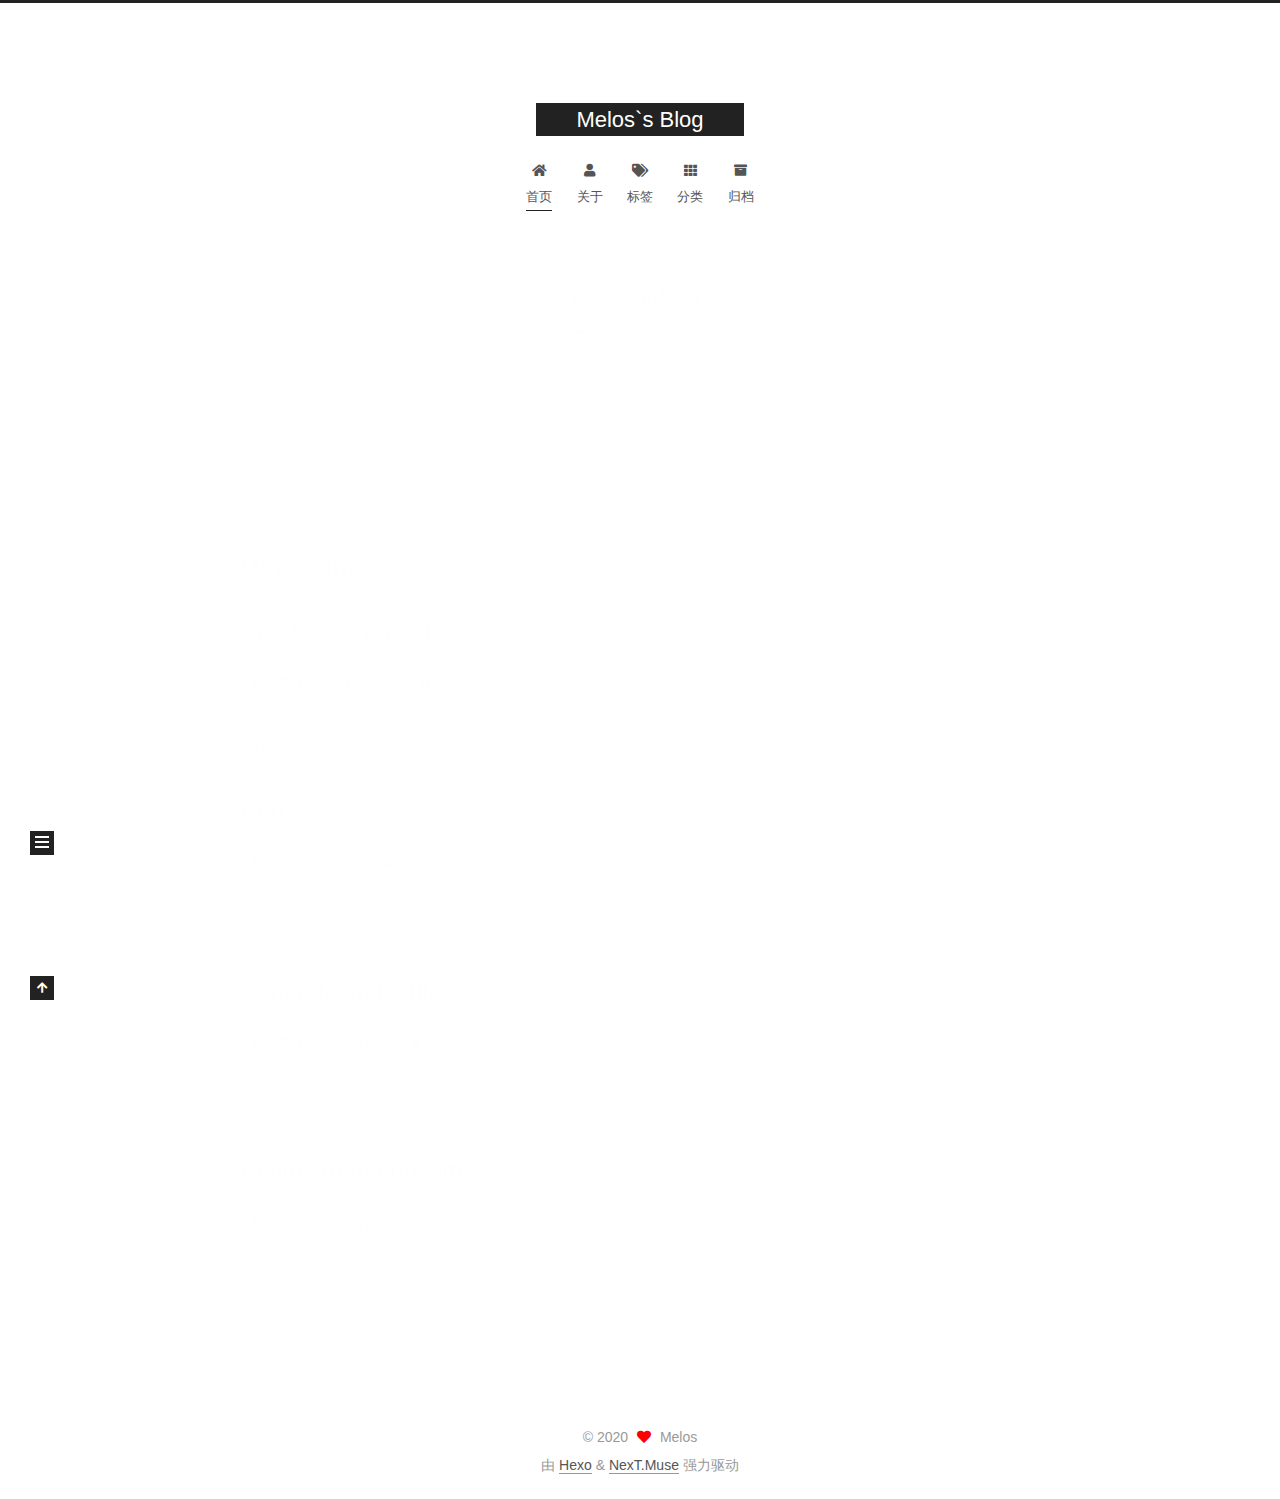
==== index.html @ 6f25e6f0 "Site updated: 2020-06-12 11:45:44" ====
<!DOCTYPE html>
<html lang="zh-Hans">
<head>
  <meta charset="UTF-8">
<meta name="viewport" content="width=device-width, initial-scale=1, maximum-scale=2">
<meta name="theme-color" content="#222">
<meta name="generator" content="Hexo 4.2.1">
  <link rel="apple-touch-icon" sizes="180x180" href="/images/apple-touch-icon-next.png">
  <link rel="icon" type="image/png" sizes="32x32" href="/images/favicon-32x32-next.png">
  <link rel="icon" type="image/png" sizes="16x16" href="/images/favicon-16x16-next.png">
  <link rel="mask-icon" href="/images/logo.svg" color="#222">

<link rel="stylesheet" href="/css/main.css">


<link rel="stylesheet" href="/lib/font-awesome/css/all.min.css">

<script id="hexo-configurations">
    var NexT = window.NexT || {};
    var CONFIG = {"hostname":"tensorplayer.com","root":"/","scheme":"Muse","version":"7.8.0","exturl":false,"sidebar":{"position":"left","display":"post","padding":18,"offset":12,"onmobile":false},"copycode":{"enable":false,"show_result":false,"style":null},"back2top":{"enable":true,"sidebar":false,"scrollpercent":false},"bookmark":{"enable":false,"color":"#222","save":"auto"},"fancybox":false,"mediumzoom":false,"lazyload":false,"pangu":false,"comments":{"style":"tabs","active":null,"storage":true,"lazyload":false,"nav":null},"algolia":{"hits":{"per_page":10},"labels":{"input_placeholder":"Search for Posts","hits_empty":"We didn't find any results for the search: ${query}","hits_stats":"${hits} results found in ${time} ms"}},"localsearch":{"enable":false,"trigger":"auto","top_n_per_article":1,"unescape":false,"preload":false},"motion":{"enable":true,"async":false,"transition":{"post_block":"fadeIn","post_header":"slideDownIn","post_body":"slideDownIn","coll_header":"slideLeftIn","sidebar":"slideUpIn"}},"path":"search.xml"};
  </script>

  <meta property="og:type" content="website">
<meta property="og:title" content="Melos&#96;s Blog">
<meta property="og:url" content="http://tensorplayer.com/index.html">
<meta property="og:site_name" content="Melos&#96;s Blog">
<meta property="article:author" content="Melos">
<meta name="twitter:card" content="summary">

<link rel="canonical" href="http://tensorplayer.com/">


<script id="page-configurations">
  // https://hexo.io/docs/variables.html
  CONFIG.page = {
    sidebar: "",
    isHome : true,
    isPost : false,
    lang   : 'zh-Hans'
  };
</script>

  <title>Melos`s Blog</title>
  






  <noscript>
  <style>
  .use-motion .brand,
  .use-motion .menu-item,
  .sidebar-inner,
  .use-motion .post-block,
  .use-motion .pagination,
  .use-motion .comments,
  .use-motion .post-header,
  .use-motion .post-body,
  .use-motion .collection-header { opacity: initial; }

  .use-motion .site-title,
  .use-motion .site-subtitle {
    opacity: initial;
    top: initial;
  }

  .use-motion .logo-line-before i { left: initial; }
  .use-motion .logo-line-after i { right: initial; }
  </style>
</noscript>

</head>

<body itemscope itemtype="http://schema.org/WebPage">
  <div class="container use-motion">
    <div class="headband"></div>

    <header class="header" itemscope itemtype="http://schema.org/WPHeader">
      <div class="header-inner"><div class="site-brand-container">
  <div class="site-nav-toggle">
    <div class="toggle" aria-label="切换导航栏">
      <span class="toggle-line toggle-line-first"></span>
      <span class="toggle-line toggle-line-middle"></span>
      <span class="toggle-line toggle-line-last"></span>
    </div>
  </div>

  <div class="site-meta">

    <a href="/" class="brand" rel="start">
      <span class="logo-line-before"><i></i></span>
      <h1 class="site-title">Melos`s Blog</h1>
      <span class="logo-line-after"><i></i></span>
    </a>
  </div>

  <div class="site-nav-right">
    <div class="toggle popup-trigger">
    </div>
  </div>
</div>




<nav class="site-nav">
  <ul id="menu" class="main-menu menu">
        <li class="menu-item menu-item-home">

    <a href="/" rel="section"><i class="fa fa-home fa-fw"></i>首页</a>

  </li>
        <li class="menu-item menu-item-about">

    <a href="/about/" rel="section"><i class="fa fa-user fa-fw"></i>关于</a>

  </li>
        <li class="menu-item menu-item-tags">

    <a href="/tags/" rel="section"><i class="fa fa-tags fa-fw"></i>标签</a>

  </li>
        <li class="menu-item menu-item-categories">

    <a href="/categories/" rel="section"><i class="fa fa-th fa-fw"></i>分类</a>

  </li>
        <li class="menu-item menu-item-archives">

    <a href="/archives/" rel="section"><i class="fa fa-archive fa-fw"></i>归档</a>

  </li>
  </ul>
</nav>




</div>
    </header>

    
  <div class="back-to-top">
    <i class="fa fa-arrow-up"></i>
    <span>0%</span>
  </div>


    <main class="main">
      <div class="main-inner">
        <div class="content-wrap">
          

          <div class="content index posts-expand">
            
      
  
  
  <article itemscope itemtype="http://schema.org/Article" class="post-block" lang="zh-Hans">
    <link itemprop="mainEntityOfPage" href="http://tensorplayer.com/2020/06/09/hello-world/">

    <span hidden itemprop="author" itemscope itemtype="http://schema.org/Person">
      <meta itemprop="image" content="/images/avatar.gif">
      <meta itemprop="name" content="Melos">
      <meta itemprop="description" content="">
    </span>

    <span hidden itemprop="publisher" itemscope itemtype="http://schema.org/Organization">
      <meta itemprop="name" content="Melos`s Blog">
    </span>
      <header class="post-header">
        <h2 class="post-title" itemprop="name headline">
          
            <a href="/2020/06/09/hello-world/" class="post-title-link" itemprop="url">Hello World</a>
        </h2>

        <div class="post-meta">
            <span class="post-meta-item">
              <span class="post-meta-item-icon">
                <i class="far fa-calendar"></i>
              </span>
              <span class="post-meta-item-text">发表于</span>

              <time title="创建时间：2020-06-09 16:36:25" itemprop="dateCreated datePublished" datetime="2020-06-09T16:36:25+08:00">2020-06-09</time>
            </span>

          

        </div>
      </header>

    
    
    
    <div class="post-body" itemprop="articleBody">

      
          <p>Welcome to <a href="https://hexo.io/" target="_blank" rel="noopener">Hexo</a>! This is your very first post. Check <a href="https://hexo.io/docs/" target="_blank" rel="noopener">documentation</a> for more info. If you get any problems when using Hexo, you can find the answer in <a href="https://hexo.io/docs/troubleshooting.html" target="_blank" rel="noopener">troubleshooting</a> or you can ask me on <a href="https://github.com/hexojs/hexo/issues" target="_blank" rel="noopener">GitHub</a>.</p>
<h2 id="Quick-Start"><a href="#Quick-Start" class="headerlink" title="Quick Start"></a>Quick Start</h2><h3 id="Create-a-new-post"><a href="#Create-a-new-post" class="headerlink" title="Create a new post"></a>Create a new post</h3><figure class="highlight bash"><table><tr><td class="gutter"><pre><span class="line">1</span><br></pre></td><td class="code"><pre><span class="line">$ hexo new <span class="string">"My New Post"</span></span><br></pre></td></tr></table></figure>

<p>More info: <a href="https://hexo.io/docs/writing.html" target="_blank" rel="noopener">Writing</a></p>
<h3 id="Run-server"><a href="#Run-server" class="headerlink" title="Run server"></a>Run server</h3><figure class="highlight bash"><table><tr><td class="gutter"><pre><span class="line">1</span><br></pre></td><td class="code"><pre><span class="line">$ hexo server</span><br></pre></td></tr></table></figure>

<p>More info: <a href="https://hexo.io/docs/server.html" target="_blank" rel="noopener">Server</a></p>
<h3 id="Generate-static-files"><a href="#Generate-static-files" class="headerlink" title="Generate static files"></a>Generate static files</h3><figure class="highlight bash"><table><tr><td class="gutter"><pre><span class="line">1</span><br></pre></td><td class="code"><pre><span class="line">$ hexo generate</span><br></pre></td></tr></table></figure>

<p>More info: <a href="https://hexo.io/docs/generating.html" target="_blank" rel="noopener">Generating</a></p>
<h3 id="Deploy-to-remote-sites"><a href="#Deploy-to-remote-sites" class="headerlink" title="Deploy to remote sites"></a>Deploy to remote sites</h3><figure class="highlight bash"><table><tr><td class="gutter"><pre><span class="line">1</span><br></pre></td><td class="code"><pre><span class="line">$ hexo deploy</span><br></pre></td></tr></table></figure>

<p>More info: <a href="https://hexo.io/docs/one-command-deployment.html" target="_blank" rel="noopener">Deployment</a></p>

      
    </div>

    
    
    
      <footer class="post-footer">
        <div class="post-eof"></div>
      </footer>
  </article>
  
  
  


  



          </div>
          

<script>
  window.addEventListener('tabs:register', () => {
    let { activeClass } = CONFIG.comments;
    if (CONFIG.comments.storage) {
      activeClass = localStorage.getItem('comments_active') || activeClass;
    }
    if (activeClass) {
      let activeTab = document.querySelector(`a[href="#comment-${activeClass}"]`);
      if (activeTab) {
        activeTab.click();
      }
    }
  });
  if (CONFIG.comments.storage) {
    window.addEventListener('tabs:click', event => {
      if (!event.target.matches('.tabs-comment .tab-content .tab-pane')) return;
      let commentClass = event.target.classList[1];
      localStorage.setItem('comments_active', commentClass);
    });
  }
</script>

        </div>
          
  
  <div class="toggle sidebar-toggle">
    <span class="toggle-line toggle-line-first"></span>
    <span class="toggle-line toggle-line-middle"></span>
    <span class="toggle-line toggle-line-last"></span>
  </div>

  <aside class="sidebar">
    <div class="sidebar-inner">

      <ul class="sidebar-nav motion-element">
        <li class="sidebar-nav-toc">
          文章目录
        </li>
        <li class="sidebar-nav-overview">
          站点概览
        </li>
      </ul>

      <!--noindex-->
      <div class="post-toc-wrap sidebar-panel">
      </div>
      <!--/noindex-->

      <div class="site-overview-wrap sidebar-panel">
        <div class="site-author motion-element" itemprop="author" itemscope itemtype="http://schema.org/Person">
  <p class="site-author-name" itemprop="name">Melos</p>
  <div class="site-description" itemprop="description"></div>
</div>
<div class="site-state-wrap motion-element">
  <nav class="site-state">
      <div class="site-state-item site-state-posts">
          <a href="/archives/">
        
          <span class="site-state-item-count">1</span>
          <span class="site-state-item-name">日志</span>
        </a>
      </div>
  </nav>
</div>



      </div>

    </div>
  </aside>
  <div id="sidebar-dimmer"></div>


      </div>
    </main>

    <footer class="footer">
      <div class="footer-inner">
        

        

<div class="copyright">
  
  &copy; 
  <span itemprop="copyrightYear">2020</span>
  <span class="with-love">
    <i class="fa fa-heart"></i>
  </span>
  <span class="author" itemprop="copyrightHolder">Melos</span>
</div>
  <div class="powered-by">由 <a href="https://hexo.io/" class="theme-link" rel="noopener" target="_blank">Hexo</a> & <a href="https://muse.theme-next.org/" class="theme-link" rel="noopener" target="_blank">NexT.Muse</a> 强力驱动
  </div>

        








      </div>
    </footer>
  </div>

  
  <script src="/lib/anime.min.js"></script>
  <script src="/lib/velocity/velocity.min.js"></script>
  <script src="/lib/velocity/velocity.ui.min.js"></script>

<script src="/js/utils.js"></script>

<script src="/js/motion.js"></script>


<script src="/js/schemes/muse.js"></script>


<script src="/js/next-boot.js"></script>




  















  

  

</body>
</html>
---- css/main.css ----
:root {
  --body-bg-color: #fff;
  --content-bg-color: #fff;
  --card-bg-color: #f5f5f5;
  --text-color: #555;
  --blockquote-color: #666;
  --link-color: #555;
  --link-hover-color: #222;
  --brand-color: #fff;
  --brand-hover-color: #fff;
  --table-row-odd-bg-color: #f9f9f9;
  --table-row-hover-bg-color: #f5f5f5;
  --menu-item-bg-color: #f5f5f5;
  --btn-default-bg: #222;
  --btn-default-color: #fff;
  --btn-default-border-color: #222;
  --btn-default-hover-bg: #fff;
  --btn-default-hover-color: #222;
  --btn-default-hover-border-color: #222;
}
html {
  line-height: 1.15; /* 1 */
  -webkit-text-size-adjust: 100%; /* 2 */
}
body {
  margin: 0;
}
main {
  display: block;
}
h1 {
  font-size: 2em;
  margin: 0.67em 0;
}
hr {
  box-sizing: content-box; /* 1 */
  height: 0; /* 1 */
  overflow: visible; /* 2 */
}
pre {
  font-family: monospace, monospace; /* 1 */
  font-size: 1em; /* 2 */
}
a {
  background: transparent;
}
abbr[title] {
  border-bottom: none; /* 1 */
  text-decoration: underline; /* 2 */
  text-decoration: underline dotted; /* 2 */
}
b,
strong {
  font-weight: bolder;
}
code,
kbd,
samp {
  font-family: monospace, monospace; /* 1 */
  font-size: 1em; /* 2 */
}
small {
  font-size: 80%;
}
sub,
sup {
  font-size: 75%;
  line-height: 0;
  position: relative;
  vertical-align: baseline;
}
sub {
  bottom: -0.25em;
}
sup {
  top: -0.5em;
}
img {
  border-style: none;
}
button,
input,
optgroup,
select,
textarea {
  font-family: inherit; /* 1 */
  font-size: 100%; /* 1 */
  line-height: 1.15; /* 1 */
  margin: 0; /* 2 */
}
button,
input {
/* 1 */
  overflow: visible;
}
button,
select {
/* 1 */
  text-transform: none;
}
button,
[type='button'],
[type='reset'],
[type='submit'] {
  -webkit-appearance: button;
}
button::-moz-focus-inner,
[type='button']::-moz-focus-inner,
[type='reset']::-moz-focus-inner,
[type='submit']::-moz-focus-inner {
  border-style: none;
  padding: 0;
}
button:-moz-focusring,
[type='button']:-moz-focusring,
[type='reset']:-moz-focusring,
[type='submit']:-moz-focusring {
  outline: 1px dotted ButtonText;
}
fieldset {
  padding: 0.35em 0.75em 0.625em;
}
legend {
  box-sizing: border-box; /* 1 */
  color: inherit; /* 2 */
  display: table; /* 1 */
  max-width: 100%; /* 1 */
  padding: 0; /* 3 */
  white-space: normal; /* 1 */
}
progress {
  vertical-align: baseline;
}
textarea {
  overflow: auto;
}
[type='checkbox'],
[type='radio'] {
  box-sizing: border-box; /* 1 */
  padding: 0; /* 2 */
}
[type='number']::-webkit-inner-spin-button,
[type='number']::-webkit-outer-spin-button {
  height: auto;
}
[type='search'] {
  outline-offset: -2px; /* 2 */
  -webkit-appearance: textfield; /* 1 */
}
[type='search']::-webkit-search-decoration {
  -webkit-appearance: none;
}
::-webkit-file-upload-button {
  font: inherit; /* 2 */
  -webkit-appearance: button; /* 1 */
}
details {
  display: block;
}
summary {
  display: list-item;
}
template {
  display: none;
}
[hidden] {
  display: none;
}
::selection {
  background: #262a30;
  color: #eee;
}
html,
body {
  height: 100%;
}
body {
  background: var(--body-bg-color);
  color: var(--text-color);
  font-family: 'Lato', "PingFang SC", "Microsoft YaHei", sans-serif;
  font-size: 1em;
  line-height: 2;
}
@media (max-width: 991px) {
  body {
    padding-left: 0 !important;
    padding-right: 0 !important;
  }
}
h1,
h2,
h3,
h4,
h5,
h6 {
  font-family: 'Lato', "PingFang SC", "Microsoft YaHei", sans-serif;
  font-weight: bold;
  line-height: 1.5;
  margin: 20px 0 15px;
}
h1 {
  font-size: 1.5em;
}
h2 {
  font-size: 1.375em;
}
h3 {
  font-size: 1.25em;
}
h4 {
  font-size: 1.125em;
}
h5 {
  font-size: 1em;
}
h6 {
  font-size: 0.875em;
}
p {
  margin: 0 0 20px 0;
}
a,
span.exturl {
  border-bottom: 1px solid #999;
  color: var(--link-color);
  outline: 0;
  text-decoration: none;
  overflow-wrap: break-word;
  word-wrap: break-word;
  cursor: pointer;
}
a:hover,
span.exturl:hover {
  border-bottom-color: var(--link-hover-color);
  color: var(--link-hover-color);
}
iframe,
img,
video {
  display: block;
  margin-left: auto;
  margin-right: auto;
  max-width: 100%;
}
hr {
  background-image: repeating-linear-gradient(-45deg, #ddd, #ddd 4px, transparent 4px, transparent 8px);
  border: 0;
  height: 3px;
  margin: 40px 0;
}
blockquote {
  border-left: 4px solid #ddd;
  color: var(--blockquote-color);
  margin: 0;
  padding: 0 15px;
}
blockquote cite::before {
  content: '-';
  padding: 0 5px;
}
dt {
  font-weight: bold;
}
dd {
  margin: 0;
  padding: 0;
}
kbd {
  background-color: #f5f5f5;
  background-image: linear-gradient(#eee, #fff, #eee);
  border: 1px solid #ccc;
  border-radius: 0.2em;
  box-shadow: 0.1em 0.1em 0.2em rgba(0,0,0,0.1);
  color: #555;
  font-family: inherit;
  padding: 0.1em 0.3em;
  white-space: nowrap;
}
.table-container {
  overflow: auto;
}
table {
  border-collapse: collapse;
  border-spacing: 0;
  font-size: 0.875em;
  margin: 0 0 20px 0;
  width: 100%;
}
tbody tr:nth-of-type(odd) {
  background: var(--table-row-odd-bg-color);
}
tbody tr:hover {
  background: var(--table-row-hover-bg-color);
}
caption,
th,
td {
  font-weight: normal;
  padding: 8px;
  vertical-align: middle;
}
th,
td {
  border: 1px solid #ddd;
  border-bottom: 3px solid #ddd;
}
th {
  font-weight: 700;
  padding-bottom: 10px;
}
td {
  border-bottom-width: 1px;
}
.btn {
  background: var(--btn-default-bg);
  border: 2px solid var(--btn-default-border-color);
  border-radius: 0;
  color: var(--btn-default-color);
  display: inline-block;
  font-size: 0.875em;
  line-height: 2;
  padding: 0 20px;
  text-decoration: none;
  transition-property: background-color;
  transition-delay: 0s;
  transition-duration: 0.2s;
  transition-timing-function: ease-in-out;
}
.btn:hover {
  background: var(--btn-default-hover-bg);
  border-color: var(--btn-default-hover-border-color);
  color: var(--btn-default-hover-color);
}
.btn + .btn {
  margin: 0 0 8px 8px;
}
.btn .fa-fw {
  text-align: left;
  width: 1.285714285714286em;
}
.toggle {
  line-height: 0;
}
.toggle .toggle-line {
  background: #fff;
  display: inline-block;
  height: 2px;
  left: 0;
  position: relative;
  top: 0;
  transition: all 0.4s;
  vertical-align: top;
  width: 100%;
}
.toggle .toggle-line:not(:first-child) {
  margin-top: 3px;
}
.toggle.toggle-arrow .toggle-line-first {
  left: 50%;
  top: 2px;
  transform: rotate(45deg);
  width: 50%;
}
.toggle.toggle-arrow .toggle-line-middle {
  left: 2px;
  width: 90%;
}
.toggle.toggle-arrow .toggle-line-last {
  left: 50%;
  top: -2px;
  transform: rotate(-45deg);
  width: 50%;
}
.toggle.toggle-close .toggle-line-first {
  transform: rotate(-45deg);
  top: 5px;
}
.toggle.toggle-close .toggle-line-middle {
  opacity: 0;
}
.toggle.toggle-close .toggle-line-last {
  transform: rotate(45deg);
  top: -5px;
}
.highlight,
pre {
  background: #f7f7f7;
  color: #4d4d4c;
  line-height: 1.6;
  margin: 0 auto 20px;
}
pre,
code {
  font-family: consolas, Menlo, monospace, "PingFang SC", "Microsoft YaHei";
}
code {
  background: #eee;
  border-radius: 3px;
  color: #555;
  padding: 2px 4px;
  overflow-wrap: break-word;
  word-wrap: break-word;
}
.highlight *::selection {
  background: #d6d6d6;
}
.highlight pre {
  border: 0;
  margin: 0;
  padding: 10px 0;
}
.highlight table {
  border: 0;
  margin: 0;
  width: auto;
}
.highlight td {
  border: 0;
  padding: 0;
}
.highlight figcaption {
  background: #eff2f3;
  color: #4d4d4c;
  display: flex;
  font-size: 0.875em;
  justify-content: space-between;
  line-height: 1.2;
  padding: 0.5em;
}
.highlight figcaption a {
  color: #4d4d4c;
}
.highlight figcaption a:hover {
  border-bottom-color: #4d4d4c;
}
.highlight .gutter {
  -moz-user-select: none;
  -ms-user-select: none;
  -webkit-user-select: none;
  user-select: none;
}
.highlight .gutter pre {
  background: #eff2f3;
  color: #869194;
  padding-left: 10px;
  padding-right: 10px;
  text-align: right;
}
.highlight .code pre {
  background: #f7f7f7;
  padding-left: 10px;
  width: 100%;
}
.gist table {
  width: auto;
}
.gist table td {
  border: 0;
}
pre {
  overflow: auto;
  padding: 10px;
}
pre code {
  background: none;
  color: #4d4d4c;
  font-size: 0.875em;
  padding: 0;
  text-shadow: none;
}
pre .deletion {
  background: #fdd;
}
pre .addition {
  background: #dfd;
}
pre .meta {
  color: #eab700;
  -moz-user-select: none;
  -ms-user-select: none;
  -webkit-user-select: none;
  user-select: none;
}
pre .comment {
  color: #8e908c;
}
pre .variable,
pre .attribute,
pre .tag,
pre .name,
pre .regexp,
pre .ruby .constant,
pre .xml .tag .title,
pre .xml .pi,
pre .xml .doctype,
pre .html .doctype,
pre .css .id,
pre .css .class,
pre .css .pseudo {
  color: #c82829;
}
pre .number,
pre .preprocessor,
pre .built_in,
pre .builtin-name,
pre .literal,
pre .params,
pre .constant,
pre .command {
  color: #f5871f;
}
pre .ruby .class .title,
pre .css .rules .attribute,
pre .string,
pre .symbol,
pre .value,
pre .inheritance,
pre .header,
pre .ruby .symbol,
pre .xml .cdata,
pre .special,
pre .formula {
  color: #718c00;
}
pre .title,
pre .css .hexcolor {
  color: #3e999f;
}
pre .function,
pre .python .decorator,
pre .python .title,
pre .ruby .function .title,
pre .ruby .title .keyword,
pre .perl .sub,
pre .javascript .title,
pre .coffeescript .title {
  color: #4271ae;
}
pre .keyword,
pre .javascript .function {
  color: #8959a8;
}
.blockquote-center {
  border-left: none;
  margin: 40px 0;
  padding: 0;
  position: relative;
  text-align: center;
}
.blockquote-center .fa {
  display: block;
  opacity: 0.6;
  position: absolute;
  width: 100%;
}
.blockquote-center .fa-quote-left {
  border-top: 1px solid #ccc;
  text-align: left;
  top: -20px;
}
.blockquote-center .fa-quote-right {
  border-bottom: 1px solid #ccc;
  text-align: right;
  bottom: -20px;
}
.blockquote-center p,
.blockquote-center div {
  text-align: center;
}
.post-body .group-picture img {
  margin: 0 auto;
  padding: 0 3px;
}
.group-picture-row {
  margin-bottom: 6px;
  overflow: hidden;
}
.group-picture-column {
  float: left;
  margin-bottom: 10px;
}
.post-body .label {
  color: #555;
  display: inline;
  padding: 0 2px;
}
.post-body .label.default {
  background: #f0f0f0;
}
.post-body .label.primary {
  background: #efe6f7;
}
.post-body .label.info {
  background: #e5f2f8;
}
.post-body .label.success {
  background: #e7f4e9;
}
.post-body .label.warning {
  background: #fcf6e1;
}
.post-body .label.danger {
  background: #fae8eb;
}
.post-body .tabs {
  margin-bottom: 20px;
}
.post-body .tabs,
.tabs-comment {
  display: block;
  padding-top: 10px;
  position: relative;
}
.post-body .tabs ul.nav-tabs,
.tabs-comment ul.nav-tabs {
  display: flex;
  flex-wrap: wrap;
  margin: 0;
  margin-bottom: -1px;
  padding: 0;
}
@media (max-width: 413px) {
  .post-body .tabs ul.nav-tabs,
  .tabs-comment ul.nav-tabs {
    display: block;
    margin-bottom: 5px;
  }
}
.post-body .tabs ul.nav-tabs li.tab,
.tabs-comment ul.nav-tabs li.tab {
  border-bottom: 1px solid #ddd;
  border-left: 1px solid transparent;
  border-right: 1px solid transparent;
  border-top: 3px solid transparent;
  flex-grow: 1;
  list-style-type: none;
  border-radius: 0 0 0 0;
}
@media (max-width: 413px) {
  .post-body .tabs ul.nav-tabs li.tab,
  .tabs-comment ul.nav-tabs li.tab {
    border-bottom: 1px solid transparent;
    border-left: 3px solid transparent;
    border-right: 1px solid transparent;
    border-top: 1px solid transparent;
  }
}
@media (max-width: 413px) {
  .post-body .tabs ul.nav-tabs li.tab,
  .tabs-comment ul.nav-tabs li.tab {
    border-radius: 0;
  }
}
.post-body .tabs ul.nav-tabs li.tab a,
.tabs-comment ul.nav-tabs li.tab a {
  border-bottom: initial;
  display: block;
  line-height: 1.8;
  outline: 0;
  padding: 0.25em 0.75em;
  text-align: center;
  transition-delay: 0s;
  transition-duration: 0.2s;
  transition-timing-function: ease-out;
}
.post-body .tabs ul.nav-tabs li.tab a i,
.tabs-comment ul.nav-tabs li.tab a i {
  width: 1.285714285714286em;
}
.post-body .tabs ul.nav-tabs li.tab.active,
.tabs-comment ul.nav-tabs li.tab.active {
  border-bottom: 1px solid transparent;
  border-left: 1px solid #ddd;
  border-right: 1px solid #ddd;
  border-top: 3px solid #fc6423;
}
@media (max-width: 413px) {
  .post-body .tabs ul.nav-tabs li.tab.active,
  .tabs-comment ul.nav-tabs li.tab.active {
    border-bottom: 1px solid #ddd;
    border-left: 3px solid #fc6423;
    border-right: 1px solid #ddd;
    border-top: 1px solid #ddd;
  }
}
.post-body .tabs ul.nav-tabs li.tab.active a,
.tabs-comment ul.nav-tabs li.tab.active a {
  color: var(--link-color);
  cursor: default;
}
.post-body .tabs .tab-content .tab-pane,
.tabs-comment .tab-content .tab-pane {
  border: 1px solid #ddd;
  border-top: 0;
  padding: 20px 20px 0 20px;
  border-radius: 0;
}
.post-body .tabs .tab-content .tab-pane:not(.active),
.tabs-comment .tab-content .tab-pane:not(.active) {
  display: none;
}
.post-body .tabs .tab-content .tab-pane.active,
.tabs-comment .tab-content .tab-pane.active {
  display: block;
}
.post-body .tabs .tab-content .tab-pane.active:nth-of-type(1),
.tabs-comment .tab-content .tab-pane.active:nth-of-type(1) {
  border-radius: 0 0 0 0;
}
@media (max-width: 413px) {
  .post-body .tabs .tab-content .tab-pane.active:nth-of-type(1),
  .tabs-comment .tab-content .tab-pane.active:nth-of-type(1) {
    border-radius: 0;
  }
}
.post-body .note {
  border-radius: 3px;
  margin-bottom: 20px;
  padding: 1em;
  position: relative;
  border: 1px solid #eee;
  border-left-width: 5px;
}
.post-body .note h2,
.post-body .note h3,
.post-body .note h4,
.post-body .note h5,
.post-body .note h6 {
  margin-top: 0;
  border-bottom: initial;
  margin-bottom: 0;
  padding-top: 0;
}
.post-body .note p:first-child,
.post-body .note ul:first-child,
.post-body .note ol:first-child,
.post-body .note table:first-child,
.post-body .note pre:first-child,
.post-body .note blockquote:first-child,
.post-body .note img:first-child {
  margin-top: 0;
}
.post-body .note p:last-child,
.post-body .note ul:last-child,
.post-body .note ol:last-child,
.post-body .note table:last-child,
.post-body .note pre:last-child,
.post-body .note blockquote:last-child,
.post-body .note img:last-child {
  margin-bottom: 0;
}
.post-body .note.default {
  border-left-color: #777;
}
.post-body .note.default h2,
.post-body .note.default h3,
.post-body .note.default h4,
.post-body .note.default h5,
.post-body .note.default h6 {
  color: #777;
}
.post-body .note.primary {
  border-left-color: #6f42c1;
}
.post-body .note.primary h2,
.post-body .note.primary h3,
.post-body .note.primary h4,
.post-body .note.primary h5,
.post-body .note.primary h6 {
  color: #6f42c1;
}
.post-body .note.info {
  border-left-color: #428bca;
}
.post-body .note.info h2,
.post-body .note.info h3,
.post-body .note.info h4,
.post-body .note.info h5,
.post-body .note.info h6 {
  color: #428bca;
}
.post-body .note.success {
  border-left-color: #5cb85c;
}
.post-body .note.success h2,
.post-body .note.success h3,
.post-body .note.success h4,
.post-body .note.success h5,
.post-body .note.success h6 {
  color: #5cb85c;
}
.post-body .note.warning {
  border-left-color: #f0ad4e;
}
.post-body .note.warning h2,
.post-body .note.warning h3,
.post-body .note.warning h4,
.post-body .note.warning h5,
.post-body .note.warning h6 {
  color: #f0ad4e;
}
.post-body .note.danger {
  border-left-color: #d9534f;
}
.post-body .note.danger h2,
.post-body .note.danger h3,
.post-body .note.danger h4,
.post-body .note.danger h5,
.post-body .note.danger h6 {
  color: #d9534f;
}
.pagination .prev,
.pagination .next,
.pagination .page-number,
.pagination .space {
  display: inline-block;
  margin: 0 10px;
  padding: 0 11px;
  position: relative;
  top: -1px;
}
@media (max-width: 767px) {
  .pagination .prev,
  .pagination .next,
  .pagination .page-number,
  .pagination .space {
    margin: 0 5px;
  }
}
.pagination {
  border-top: 1px solid #eee;
  margin: 120px 0 0;
  text-align: center;
}
.pagination .prev,
.pagination .next,
.pagination .page-number {
  border-bottom: 0;
  border-top: 1px solid #eee;
  transition-property: border-color;
  transition-delay: 0s;
  transition-duration: 0.2s;
  transition-timing-function: ease-in-out;
}
.pagination .prev:hover,
.pagination .next:hover,
.pagination .page-number:hover {
  border-top-color: #222;
}
.pagination .space {
  margin: 0;
  padding: 0;
}
.pagination .prev {
  margin-left: 0;
}
.pagination .next {
  margin-right: 0;
}
.pagination .page-number.current {
  background: #ccc;
  border-top-color: #ccc;
  color: #fff;
}
@media (max-width: 767px) {
  .pagination {
    border-top: none;
  }
  .pagination .prev,
  .pagination .next,
  .pagination .page-number {
    border-bottom: 1px solid #eee;
    border-top: 0;
    margin-bottom: 10px;
    padding: 0 10px;
  }
  .pagination .prev:hover,
  .pagination .next:hover,
  .pagination .page-number:hover {
    border-bottom-color: #222;
  }
}
.comments {
  margin-top: 60px;
  overflow: hidden;
}
.comment-button-group {
  display: flex;
  flex-wrap: wrap-reverse;
  justify-content: center;
  margin: 1em 0;
}
.comment-button-group .comment-button {
  margin: 0.1em 0.2em;
}
.comment-button-group .comment-button.active {
  background: var(--btn-default-hover-bg);
  border-color: var(--btn-default-hover-border-color);
  color: var(--btn-default-hover-color);
}
.comment-position {
  display: none;
}
.comment-position.active {
  display: block;
}
.tabs-comment {
  background: var(--content-bg-color);
  margin-top: 4em;
  padding-top: 0;
}
.tabs-comment .comments {
  border: 0;
  box-shadow: none;
  margin-top: 0;
  padding-top: 0;
}
.container {
  min-height: 100%;
  position: relative;
}
.main-inner {
  margin: 0 auto;
  width: 700px;
}
@media (min-width: 1200px) {
  .main-inner {
    width: 800px;
  }
}
@media (min-width: 1600px) {
  .main-inner {
    width: 900px;
  }
}
@media (max-width: 767px) {
  .content-wrap {
    padding: 0 20px;
  }
}
.header {
  background: transparent;
}
.header-inner {
  margin: 0 auto;
  width: 700px;
}
@media (min-width: 1200px) {
  .header-inner {
    width: 800px;
  }
}
@media (min-width: 1600px) {
  .header-inner {
    width: 900px;
  }
}
.site-brand-container {
  display: flex;
  flex-shrink: 0;
  padding: 0 10px;
}
.headband {
  background: #222;
  height: 3px;
}
.site-meta {
  flex-grow: 1;
  text-align: center;
}
@media (max-width: 767px) {
  .site-meta {
    text-align: center;
  }
}
.brand {
  border-bottom: none;
  color: var(--brand-color);
  display: inline-block;
  line-height: 1.375em;
  padding: 0 40px;
  position: relative;
}
.brand:hover {
  color: var(--brand-hover-color);
}
.site-title {
  font-family: 'Lato', "PingFang SC", "Microsoft YaHei", sans-serif;
  font-size: 1.375em;
  font-weight: normal;
  margin: 0;
}
.site-subtitle {
  color: #999;
  font-size: 0.8125em;
  margin: 10px 0;
}
.use-motion .brand {
  opacity: 0;
}
.use-motion .site-title,
.use-motion .site-subtitle,
.use-motion .custom-logo-image {
  opacity: 0;
  position: relative;
  top: -10px;
}
.site-nav-toggle,
.site-nav-right {
  display: none;
}
@media (max-width: 767px) {
  .site-nav-toggle,
  .site-nav-right {
    display: flex;
    flex-direction: column;
    justify-content: center;
  }
}
.site-nav-toggle .toggle,
.site-nav-right .toggle {
  color: var(--text-color);
  padding: 10px;
  width: 22px;
}
.site-nav-toggle .toggle .toggle-line,
.site-nav-right .toggle .toggle-line {
  background: var(--text-color);
  border-radius: 1px;
}
.site-nav {
  display: block;
}
@media (max-width: 767px) {
  .site-nav {
    clear: both;
    display: none;
  }
}
.site-nav.site-nav-on {
  display: block;
}
.menu {
  margin-top: 20px;
  padding-left: 0;
  text-align: center;
}
.menu-item {
  display: inline-block;
  list-style: none;
  margin: 0 10px;
}
@media (max-width: 767px) {
  .menu-item {
    display: block;
    margin-top: 10px;
  }
  .menu-item.menu-item-search {
    display: none;
  }
}
.menu-item a,
.menu-item span.exturl {
  border-bottom: 0;
  display: block;
  font-size: 0.8125em;
  transition-property: border-color;
  transition-delay: 0s;
  transition-duration: 0.2s;
  transition-timing-function: ease-in-out;
}
@media (hover: none) {
  .menu-item a:hover,
  .menu-item span.exturl:hover {
    border-bottom-color: transparent !important;
  }
}
.menu-item .fa,
.menu-item .fab,
.menu-item .far,
.menu-item .fas {
  margin-right: 8px;
}
.menu-item .badge {
  display: inline-block;
  font-weight: bold;
  line-height: 1;
  margin-left: 0.35em;
  margin-top: 0.35em;
  text-align: center;
  white-space: nowrap;
}
@media (max-width: 767px) {
  .menu-item .badge {
    float: right;
    margin-left: 0;
  }
}
.menu-item-active a,
.menu .menu-item a:hover,
.menu .menu-item span.exturl:hover {
  background: var(--menu-item-bg-color);
}
.use-motion .menu-item {
  opacity: 0;
}
.sidebar {
  background: #222;
  bottom: 0;
  box-shadow: inset 0 2px 6px #000;
  position: fixed;
  top: 0;
}
@media (max-width: 991px) {
  .sidebar {
    display: none;
  }
}
.sidebar-inner {
  color: #999;
  padding: 18px 10px;
  text-align: center;
}
.cc-license {
  margin-top: 10px;
  text-align: center;
}
.cc-license .cc-opacity {
  border-bottom: none;
  opacity: 0.7;
}
.cc-license .cc-opacity:hover {
  opacity: 0.9;
}
.cc-license img {
  display: inline-block;
}
.site-author-image {
  border: 2px solid #333;
  display: block;
  margin: 0 auto;
  max-width: 96px;
  padding: 2px;
}
.site-author-name {
  color: #f5f5f5;
  font-weight: normal;
  margin: 5px 0 0;
  text-align: center;
}
.site-description {
  color: #999;
  font-size: 1em;
  margin-top: 5px;
  text-align: center;
}
.links-of-author {
  margin-top: 15px;
}
.links-of-author a,
.links-of-author span.exturl {
  border-bottom-color: #555;
  display: inline-block;
  font-size: 0.8125em;
  margin-bottom: 10px;
  margin-right: 10px;
  vertical-align: middle;
}
.links-of-author a::before,
.links-of-author span.exturl::before {
  background: #98fff7;
  border-radius: 50%;
  content: ' ';
  display: inline-block;
  height: 4px;
  margin-right: 3px;
  vertical-align: middle;
  width: 4px;
}
.sidebar-button {
  margin-top: 15px;
}
.sidebar-button a {
  border: 1px solid #fc6423;
  border-radius: 4px;
  color: #fc6423;
  display: inline-block;
  padding: 0 15px;
}
.sidebar-button a .fa,
.sidebar-button a .fab,
.sidebar-button a .far,
.sidebar-button a .fas {
  margin-right: 5px;
}
.sidebar-button a:hover {
  background: #fc6423;
  border: 1px solid #fc6423;
  color: #fff;
}
.sidebar-button a:hover .fa,
.sidebar-button a:hover .fab,
.sidebar-button a:hover .far,
.sidebar-button a:hover .fas {
  color: #fff;
}
.links-of-blogroll {
  font-size: 0.8125em;
  margin-top: 10px;
}
.links-of-blogroll-title {
  font-size: 0.875em;
  font-weight: 600;
  margin-top: 0;
}
.links-of-blogroll-list {
  list-style: none;
  margin: 0;
  padding: 0;
}
#sidebar-dimmer {
  display: none;
}
@media (max-width: 767px) {
  #sidebar-dimmer {
    background: #000;
    display: block;
    height: 100%;
    left: 100%;
    opacity: 0;
    position: fixed;
    top: 0;
    width: 100%;
    z-index: 1100;
  }
  .sidebar-active + #sidebar-dimmer {
    opacity: 0.7;
    transform: translateX(-100%);
    transition: opacity 0.5s;
  }
}
.sidebar-nav {
  margin: 0;
  padding-bottom: 20px;
  padding-left: 0;
}
.sidebar-nav li {
  border-bottom: 1px solid transparent;
  color: #666;
  cursor: pointer;
  display: inline-block;
  font-size: 0.875em;
}
.sidebar-nav li.sidebar-nav-overview {
  margin-left: 10px;
}
.sidebar-nav li:hover {
  color: #f5f5f5;
}
.sidebar-nav .sidebar-nav-active {
  border-bottom-color: #87daff;
  color: #87daff;
}
.sidebar-nav .sidebar-nav-active:hover {
  color: #87daff;
}
.sidebar-panel {
  display: none;
  overflow-x: hidden;
  overflow-y: auto;
}
.sidebar-panel-active {
  display: block;
}
.sidebar-toggle {
  background: #222;
  bottom: 45px;
  cursor: pointer;
  height: 14px;
  left: 30px;
  padding: 5px;
  position: fixed;
  width: 14px;
  z-index: 1300;
}
@media (max-width: 991px) {
  .sidebar-toggle {
    left: 20px;
    opacity: 0.8;
    display: none;
  }
}
.sidebar-toggle:hover .toggle-line {
  background: #87daff;
}
.post-toc {
  font-size: 0.875em;
}
.post-toc ol {
  list-style: none;
  margin: 0;
  padding: 0 2px 5px 10px;
  text-align: left;
}
.post-toc ol > ol {
  padding-left: 0;
}
.post-toc ol a {
  transition-property: all;
  transition-delay: 0s;
  transition-duration: 0.2s;
  transition-timing-function: ease-in-out;
}
.post-toc .nav-item {
  line-height: 1.8;
  overflow: hidden;
  text-overflow: ellipsis;
  white-space: nowrap;
}
.post-toc .nav .nav-child {
  display: none;
}
.post-toc .nav .active > .nav-child {
  display: block;
}
.post-toc .nav .active-current > .nav-child {
  display: block;
}
.post-toc .nav .active-current > .nav-child > .nav-item {
  display: block;
}
.post-toc .nav .active > a {
  border-bottom-color: #87daff;
  color: #87daff;
}
.post-toc .nav .active-current > a {
  color: #87daff;
}
.post-toc .nav .active-current > a:hover {
  color: #87daff;
}
.site-state {
  display: flex;
  justify-content: center;
  line-height: 1.4;
  margin-top: 10px;
  overflow: hidden;
  text-align: center;
  white-space: nowrap;
}
.site-state-item {
  padding: 0 15px;
}
.site-state-item:not(:first-child) {
  border-left: 1px solid #333;
}
.site-state-item a {
  border-bottom: none;
}
.site-state-item-count {
  display: block;
  font-size: 1.25em;
  font-weight: 600;
  text-align: center;
}
.site-state-item-name {
  color: inherit;
  font-size: 0.875em;
}
.footer {
  color: #999;
  font-size: 0.875em;
  padding: 20px 0;
}
.footer.footer-fixed {
  bottom: 0;
  left: 0;
  position: absolute;
  right: 0;
}
.footer-inner {
  box-sizing: border-box;
  margin: 0 auto;
  text-align: center;
  width: 700px;
}
@media (min-width: 1200px) {
  .footer-inner {
    width: 800px;
  }
}
@media (min-width: 1600px) {
  .footer-inner {
    width: 900px;
  }
}
.languages {
  display: inline-block;
  font-size: 1.125em;
  position: relative;
}
.languages .lang-select-label span {
  margin: 0 0.5em;
}
.languages .lang-select {
  height: 100%;
  left: 0;
  opacity: 0;
  position: absolute;
  top: 0;
  width: 100%;
}
.with-love {
  color: #ff0000;
  display: inline-block;
  margin: 0 5px;
}
.powered-by,
.theme-info {
  display: inline-block;
}
@-moz-keyframes iconAnimate {
  0%, 100% {
    transform: scale(1);
  }
  10%, 30% {
    transform: scale(0.9);
  }
  20%, 40%, 60%, 80% {
    transform: scale(1.1);
  }
  50%, 70% {
    transform: scale(1.1);
  }
}
@-webkit-keyframes iconAnimate {
  0%, 100% {
    transform: scale(1);
  }
  10%, 30% {
    transform: scale(0.9);
  }
  20%, 40%, 60%, 80% {
    transform: scale(1.1);
  }
  50%, 70% {
    transform: scale(1.1);
  }
}
@-o-keyframes iconAnimate {
  0%, 100% {
    transform: scale(1);
  }
  10%, 30% {
    transform: scale(0.9);
  }
  20%, 40%, 60%, 80% {
    transform: scale(1.1);
  }
  50%, 70% {
    transform: scale(1.1);
  }
}
@keyframes iconAnimate {
  0%, 100% {
    transform: scale(1);
  }
  10%, 30% {
    transform: scale(0.9);
  }
  20%, 40%, 60%, 80% {
    transform: scale(1.1);
  }
  50%, 70% {
    transform: scale(1.1);
  }
}
.back-to-top {
  font-size: 12px;
  text-align: center;
  transition-delay: 0s;
  transition-duration: 0.2s;
  transition-timing-function: ease-in-out;
}
.back-to-top {
  background: #222;
  bottom: -100px;
  box-sizing: border-box;
  color: #fff;
  cursor: pointer;
  left: 30px;
  opacity: 1;
  padding: 0 6px;
  position: fixed;
  transition-property: bottom;
  z-index: 1300;
  width: 24px;
}
.back-to-top span {
  display: none;
}
.back-to-top:hover {
  color: #87daff;
}
.back-to-top.back-to-top-on {
  bottom: 19px;
}
@media (max-width: 991px) {
  .back-to-top {
    left: 20px;
    opacity: 0.8;
  }
}
.post-body {
  font-family: 'Lato', "PingFang SC", "Microsoft YaHei", sans-serif;
  overflow-wrap: break-word;
  word-wrap: break-word;
}
@media (min-width: 1200px) {
  .post-body {
    font-size: 1.125em;
  }
}
.post-body .exturl .fa {
  font-size: 0.875em;
  margin-left: 4px;
}
.post-body .image-caption,
.post-body .figure .caption {
  color: #999;
  font-size: 0.875em;
  font-weight: bold;
  line-height: 1;
  margin: -20px auto 15px;
  text-align: center;
}
.post-sticky-flag {
  display: inline-block;
  transform: rotate(30deg);
}
.post-button {
  margin-top: 40px;
  text-align: center;
}
.use-motion .post-block,
.use-motion .pagination,
.use-motion .comments {
  opacity: 0;
}
.use-motion .post-header {
  opacity: 0;
}
.use-motion .post-body {
  opacity: 0;
}
.use-motion .collection-header {
  opacity: 0;
}
.posts-collapse {
  margin-left: 35px;
  position: relative;
}
@media (max-width: 767px) {
  .posts-collapse {
    margin-left: 0px;
    margin-right: 0px;
  }
}
.posts-collapse .collection-title {
  font-size: 1.125em;
  position: relative;
}
.posts-collapse .collection-title::before {
  background: #999;
  border: 1px solid #fff;
  border-radius: 50%;
  content: ' ';
  height: 10px;
  left: 0;
  margin-left: -6px;
  margin-top: -4px;
  position: absolute;
  top: 50%;
  width: 10px;
}
.posts-collapse .collection-year {
  font-size: 1.5em;
  font-weight: bold;
  margin: 60px 0;
  position: relative;
}
.posts-collapse .collection-year::before {
  background: #bbb;
  border-radius: 50%;
  content: ' ';
  height: 8px;
  left: 0;
  margin-left: -4px;
  margin-top: -4px;
  position: absolute;
  top: 50%;
  width: 8px;
}
.posts-collapse .collection-header {
  display: block;
  margin: 0 0 0 20px;
}
.posts-collapse .collection-header small {
  color: #bbb;
  margin-left: 5px;
}
.posts-collapse .post-header {
  border-bottom: 1px dashed #ccc;
  margin: 30px 0;
  padding-left: 15px;
  position: relative;
  transition-property: border;
  transition-delay: 0s;
  transition-duration: 0.2s;
  transition-timing-function: ease-in-out;
}
.posts-collapse .post-header::before {
  background: #bbb;
  border: 1px solid #fff;
  border-radius: 50%;
  content: ' ';
  height: 6px;
  left: 0;
  margin-left: -4px;
  position: absolute;
  top: 0.75em;
  transition-property: background;
  width: 6px;
  transition-delay: 0s;
  transition-duration: 0.2s;
  transition-timing-function: ease-in-out;
}
.posts-collapse .post-header:hover {
  border-bottom-color: #666;
}
.posts-collapse .post-header:hover::before {
  background: #222;
}
.posts-collapse .post-meta {
  display: inline;
  font-size: 0.75em;
  margin-right: 10px;
}
.posts-collapse .post-title {
  display: inline;
}
.posts-collapse .post-title a,
.posts-collapse .post-title span.exturl {
  border-bottom: none;
  color: var(--link-color);
}
.posts-collapse .post-title .fa-external-link-alt {
  font-size: 0.875em;
  margin-left: 5px;
}
.posts-collapse::before {
  background: #f5f5f5;
  content: ' ';
  height: 100%;
  left: 0;
  margin-left: -2px;
  position: absolute;
  top: 1.25em;
  width: 4px;
}
.post-eof {
  background: #ccc;
  height: 1px;
  margin: 80px auto 60px;
  text-align: center;
  width: 8%;
}
.post-block:last-of-type .post-eof {
  display: none;
}
.content {
  padding-top: 40px;
}
@media (min-width: 992px) {
  .post-body {
    text-align: justify;
  }
}
@media (max-width: 991px) {
  .post-body {
    text-align: justify;
  }
}
.post-body h1,
.post-body h2,
.post-body h3,
.post-body h4,
.post-body h5,
.post-body h6 {
  padding-top: 10px;
}
.post-body h1 .header-anchor,
.post-body h2 .header-anchor,
.post-body h3 .header-anchor,
.post-body h4 .header-anchor,
.post-body h5 .header-anchor,
.post-body h6 .header-anchor {
  border-bottom-style: none;
  color: #ccc;
  float: right;
  margin-left: 10px;
  visibility: hidden;
}
.post-body h1 .header-anchor:hover,
.post-body h2 .header-anchor:hover,
.post-body h3 .header-anchor:hover,
.post-body h4 .header-anchor:hover,
.post-body h5 .header-anchor:hover,
.post-body h6 .header-anchor:hover {
  color: inherit;
}
.post-body h1:hover .header-anchor,
.post-body h2:hover .header-anchor,
.post-body h3:hover .header-anchor,
.post-body h4:hover .header-anchor,
.post-body h5:hover .header-anchor,
.post-body h6:hover .header-anchor {
  visibility: visible;
}
.post-body iframe,
.post-body img,
.post-body video {
  margin-bottom: 20px;
}
.post-body .video-container {
  height: 0;
  margin-bottom: 20px;
  overflow: hidden;
  padding-top: 75%;
  position: relative;
  width: 100%;
}
.post-body .video-container iframe,
.post-body .video-container object,
.post-body .video-container embed {
  height: 100%;
  left: 0;
  margin: 0;
  position: absolute;
  top: 0;
  width: 100%;
}
.post-gallery {
  align-items: center;
  display: grid;
  grid-gap: 10px;
  grid-template-columns: 1fr 1fr 1fr;
  margin-bottom: 20px;
}
@media (max-width: 767px) {
  .post-gallery {
    grid-template-columns: 1fr 1fr;
  }
}
.post-gallery a {
  border: 0;
}
.post-gallery img {
  margin: 0;
}
.posts-expand .post-header {
  font-size: 1.125em;
}
.posts-expand .post-title {
  font-size: 1.5em;
  font-weight: normal;
  margin: initial;
  text-align: center;
  overflow-wrap: break-word;
  word-wrap: break-word;
}
.posts-expand .post-title-link {
  border-bottom: none;
  color: var(--link-color);
  display: inline-block;
  position: relative;
  vertical-align: top;
}
.posts-expand .post-title-link::before {
  background: var(--link-color);
  bottom: 0;
  content: '';
  height: 2px;
  left: 0;
  position: absolute;
  transform: scaleX(0);
  visibility: hidden;
  width: 100%;
  transition-delay: 0s;
  transition-duration: 0.2s;
  transition-timing-function: ease-in-out;
}
.posts-expand .post-title-link:hover::before {
  transform: scaleX(1);
  visibility: visible;
}
.posts-expand .post-title-link .fa-external-link-alt {
  font-size: 0.875em;
  margin-left: 5px;
}
.posts-expand .post-meta {
  color: #999;
  font-family: 'Lato', "PingFang SC", "Microsoft YaHei", sans-serif;
  font-size: 0.75em;
  margin: 3px 0 60px 0;
  text-align: center;
}
.posts-expand .post-meta .post-description {
  font-size: 0.875em;
  margin-top: 2px;
}
.posts-expand .post-meta time {
  border-bottom: 1px dashed #999;
  cursor: pointer;
}
.post-meta .post-meta-item + .post-meta-item::before {
  content: '|';
  margin: 0 0.5em;
}
.post-meta-divider {
  margin: 0 0.5em;
}
.post-meta-item-icon {
  margin-right: 3px;
}
@media (max-width: 991px) {
  .post-meta-item-icon {
    display: inline-block;
  }
}
@media (max-width: 991px) {
  .post-meta-item-text {
    display: none;
  }
}
.post-nav {
  border-top: 1px solid #eee;
  display: flex;
  justify-content: space-between;
  margin-top: 15px;
  padding: 10px 5px 0;
}
.post-nav-item {
  flex: 1;
}
.post-nav-item a {
  border-bottom: none;
  display: block;
  font-size: 0.875em;
  line-height: 1.6;
  position: relative;
}
.post-nav-item a:active {
  top: 2px;
}
.post-nav-item .fa {
  font-size: 0.75em;
}
.post-nav-item:first-child {
  margin-right: 15px;
}
.post-nav-item:first-child .fa {
  margin-right: 5px;
}
.post-nav-item:last-child {
  margin-left: 15px;
  text-align: right;
}
.post-nav-item:last-child .fa {
  margin-left: 5px;
}
.rtl.post-body p,
.rtl.post-body a,
.rtl.post-body h1,
.rtl.post-body h2,
.rtl.post-body h3,
.rtl.post-body h4,
.rtl.post-body h5,
.rtl.post-body h6,
.rtl.post-body li,
.rtl.post-body ul,
.rtl.post-body ol {
  direction: rtl;
  font-family: UKIJ Ekran;
}
.rtl.post-title {
  font-family: UKIJ Ekran;
}
.post-tags {
  margin-top: 40px;
  text-align: center;
}
.post-tags a {
  display: inline-block;
  font-size: 0.8125em;
}
.post-tags a:not(:last-child) {
  margin-right: 10px;
}
.post-widgets {
  border-top: 1px solid #eee;
  margin-top: 15px;
  text-align: center;
}
.wp_rating {
  height: 20px;
  line-height: 20px;
  margin-top: 10px;
  padding-top: 6px;
  text-align: center;
}
.social-like {
  display: flex;
  font-size: 0.875em;
  justify-content: center;
  text-align: center;
}
.reward-container {
  margin: 20px auto;
  padding: 10px 0;
  text-align: center;
  width: 90%;
}
.reward-container button {
  background: transparent;
  border: 1px solid #fc6423;
  border-radius: 0;
  color: #fc6423;
  cursor: pointer;
  line-height: 2;
  outline: 0;
  padding: 0 15px;
  vertical-align: text-top;
}
.reward-container button:hover {
  background: #fc6423;
  border: 1px solid transparent;
  color: #fa9366;
}
#qr {
  padding-top: 20px;
}
#qr a {
  border: 0;
}
#qr img {
  display: inline-block;
  margin: 0.8em 2em 0 2em;
  max-width: 100%;
  width: 180px;
}
#qr p {
  text-align: center;
}
.category-all-page .category-all-title {
  text-align: center;
}
.category-all-page .category-all {
  margin-top: 20px;
}
.category-all-page .category-list {
  list-style: none;
  margin: 0;
  padding: 0;
}
.category-all-page .category-list-item {
  margin: 5px 10px;
}
.category-all-page .category-list-count {
  color: #bbb;
}
.category-all-page .category-list-count::before {
  content: ' (';
  display: inline;
}
.category-all-page .category-list-count::after {
  content: ') ';
  display: inline;
}
.category-all-page .category-list-child {
  padding-left: 10px;
}
.event-list {
  padding: 0;
}
.event-list hr {
  background: #222;
  margin: 20px 0 45px 0;
}
.event-list hr::after {
  background: #222;
  color: #fff;
  content: 'NOW';
  display: inline-block;
  font-weight: bold;
  padding: 0 5px;
  text-align: right;
}
.event-list .event {
  background: #222;
  margin: 20px 0;
  min-height: 40px;
  padding: 15px 0 15px 10px;
}
.event-list .event .event-summary {
  color: #fff;
  margin: 0;
  padding-bottom: 3px;
}
.event-list .event .event-summary::before {
  animation: dot-flash 1s alternate infinite ease-in-out;
  color: #fff;
  content: '\f111';
  display: inline-block;
  font-size: 10px;
  margin-right: 25px;
  vertical-align: middle;
  font-family: 'Font Awesome 5 Free';
  font-weight: 900;
}
.event-list .event .event-relative-time {
  color: #bbb;
  display: inline-block;
  font-size: 12px;
  font-weight: normal;
  padding-left: 12px;
}
.event-list .event .event-details {
  color: #fff;
  display: block;
  line-height: 18px;
  margin-left: 56px;
  padding-bottom: 6px;
  padding-top: 3px;
  text-indent: -24px;
}
.event-list .event .event-details::before {
  color: #fff;
  display: inline-block;
  margin-right: 9px;
  text-align: center;
  text-indent: 0;
  width: 14px;
  font-family: 'Font Awesome 5 Free';
  font-weight: 900;
}
.event-list .event .event-details.event-location::before {
  content: '\f041';
}
.event-list .event .event-details.event-duration::before {
  content: '\f017';
}
.event-list .event-past {
  background: #f5f5f5;
}
.event-list .event-past .event-summary,
.event-list .event-past .event-details {
  color: #bbb;
  opacity: 0.9;
}
.event-list .event-past .event-summary::before,
.event-list .event-past .event-details::before {
  animation: none;
  color: #bbb;
}
@-moz-keyframes dot-flash {
  from {
    opacity: 1;
    transform: scale(1);
  }
  to {
    opacity: 0;
    transform: scale(0.8);
  }
}
@-webkit-keyframes dot-flash {
  from {
    opacity: 1;
    transform: scale(1);
  }
  to {
    opacity: 0;
    transform: scale(0.8);
  }
}
@-o-keyframes dot-flash {
  from {
    opacity: 1;
    transform: scale(1);
  }
  to {
    opacity: 0;
    transform: scale(0.8);
  }
}
@keyframes dot-flash {
  from {
    opacity: 1;
    transform: scale(1);
  }
  to {
    opacity: 0;
    transform: scale(0.8);
  }
}
ul.breadcrumb {
  font-size: 0.75em;
  list-style: none;
  margin: 1em 0;
  padding: 0 2em;
  text-align: center;
}
ul.breadcrumb li {
  display: inline;
}
ul.breadcrumb li + li::before {
  content: '/\00a0';
  font-weight: normal;
  padding: 0.5em;
}
ul.breadcrumb li + li:last-child {
  font-weight: bold;
}
.tag-cloud {
  text-align: center;
}
.tag-cloud a {
  display: inline-block;
  margin: 10px;
}
.tag-cloud a:hover {
  color: var(--link-hover-color) !important;
}
@media (max-width: 767px) {
  .header-inner,
  .main-inner,
  .footer-inner {
    width: auto;
  }
}
.header-inner {
  padding-top: 100px;
}
@media (max-width: 767px) {
  .header-inner {
    padding-top: 50px;
  }
}
.main-inner {
  padding-bottom: 60px;
}
.content {
  padding-top: 70px;
}
@media (max-width: 767px) {
  .content {
    padding-top: 35px;
  }
}
embed {
  display: block;
  margin: 0 auto 25px auto;
}
.custom-logo .site-meta-headline {
  text-align: center;
}
.custom-logo .site-title {
  color: #222;
  margin: 10px auto 0;
}
.custom-logo .site-title a {
  border: 0;
}
.custom-logo-image {
  background: #fff;
  margin: 0 auto;
  max-width: 150px;
  padding: 5px;
}
.brand {
  background: var(--btn-default-bg);
}
@media (max-width: 767px) {
  .site-nav {
    border-bottom: 1px solid #ddd;
    border-top: 1px solid #ddd;
    left: 0;
    margin: 0;
    padding: 0;
    width: 100%;
  }
}
@media (max-width: 767px) {
  .menu {
    text-align: left;
  }
}
.menu-item-active a,
.menu .menu-item a:hover,
.menu .menu-item span.exturl:hover {
  background: transparent;
  border-bottom: 1px solid var(--link-hover-color) !important;
}
@media (max-width: 767px) {
  .menu-item-active a,
  .menu .menu-item a:hover,
  .menu .menu-item span.exturl:hover {
    border-bottom: 1px dotted #ddd !important;
  }
}
@media (max-width: 767px) {
  .menu .menu-item {
    margin: 0 10px;
  }
}
.menu .menu-item a,
.menu .menu-item span.exturl {
  border-bottom: 1px solid transparent;
}
@media (max-width: 767px) {
  .menu .menu-item a,
  .menu .menu-item span.exturl {
    padding: 5px 10px;
  }
}
@media (min-width: 768px) {
  .menu .menu-item .fa,
  .menu .menu-item .fab,
  .menu .menu-item .far,
  .menu .menu-item .fas {
    display: block;
    line-height: 2;
    margin-right: 0;
    width: 100%;
  }
}
.menu .menu-item .badge {
  background: #eee;
  padding: 1px 4px;
}
.sub-menu {
  margin: 10px 0;
}
.sub-menu .menu-item {
  display: inline-block;
}
.sidebar {
  left: -320px;
}
.sidebar.sidebar-active {
  left: 0;
}
.sidebar {
  width: 320px;
  z-index: 1200;
  transition-delay: 0s;
  transition-duration: 0.2s;
  transition-timing-function: ease-out;
}
.sidebar a,
.sidebar span.exturl {
  border-bottom-color: #555;
  color: #999;
}
.sidebar a:hover,
.sidebar span.exturl:hover {
  border-bottom-color: #eee;
  color: #eee;
}
.links-of-blogroll-item {
  padding: 2px 10px;
}
.links-of-blogroll-item a,
.links-of-blogroll-item span.exturl {
  box-sizing: border-box;
  display: inline-block;
  max-width: 280px;
  overflow: hidden;
  text-overflow: ellipsis;
  white-space: nowrap;
}
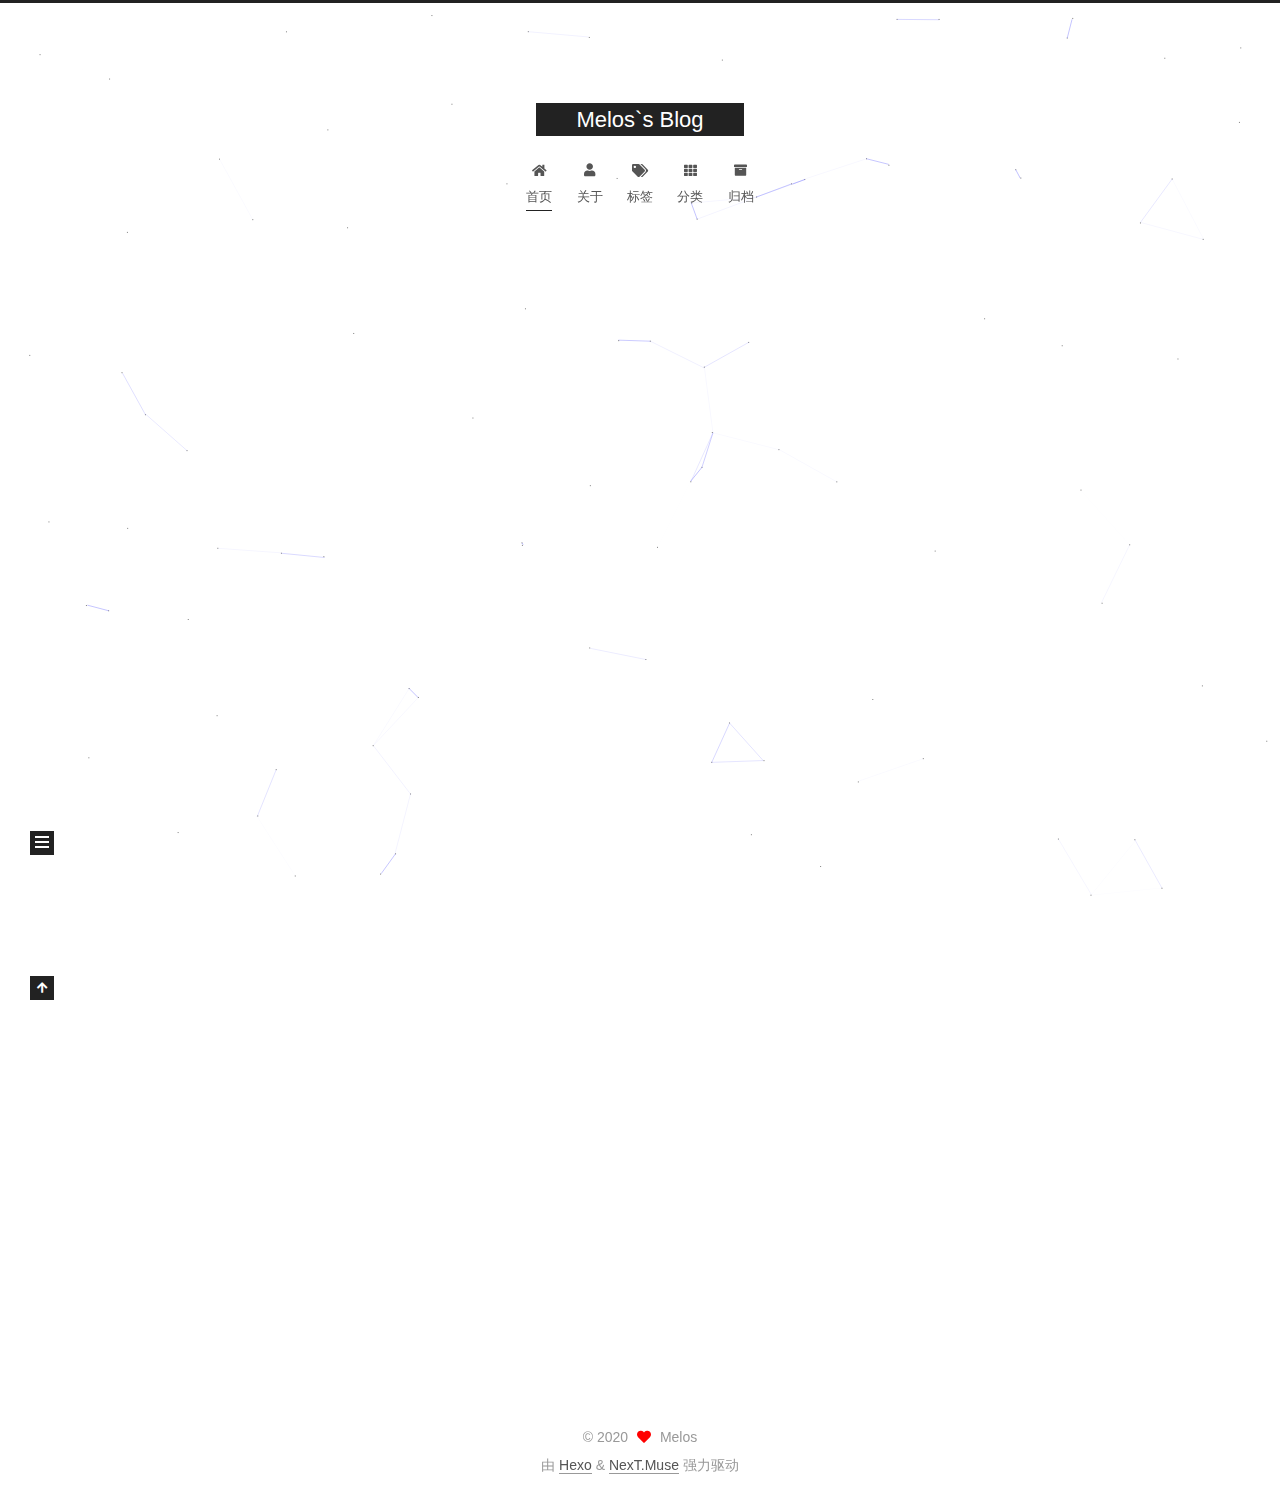
==== commit 829fb1d1: "Site updated: 2020-06-12 23:46:43" ====
--- a/index.html
+++ b/index.html
@@ -342,6 +342,8 @@
   </div>
 
   
+  
+  <script color='0,0,255' opacity='0.5' zIndex='-1' count='99' src="/lib/canvas-nest/canvas-nest.min.js"></script>
   <script src="/lib/anime.min.js"></script>
   <script src="/lib/velocity/velocity.min.js"></script>
   <script src="/lib/velocity/velocity.ui.min.js"></script>
--- a/css/main.css
+++ b/css/main.css
@@ -1168,7 +1168,7 @@
 }
 .links-of-author a::before,
 .links-of-author span.exturl::before {
-  background: #98fff7;
+  background: #114485;
   border-radius: 50%;
   content: ' ';
   display: inline-block;
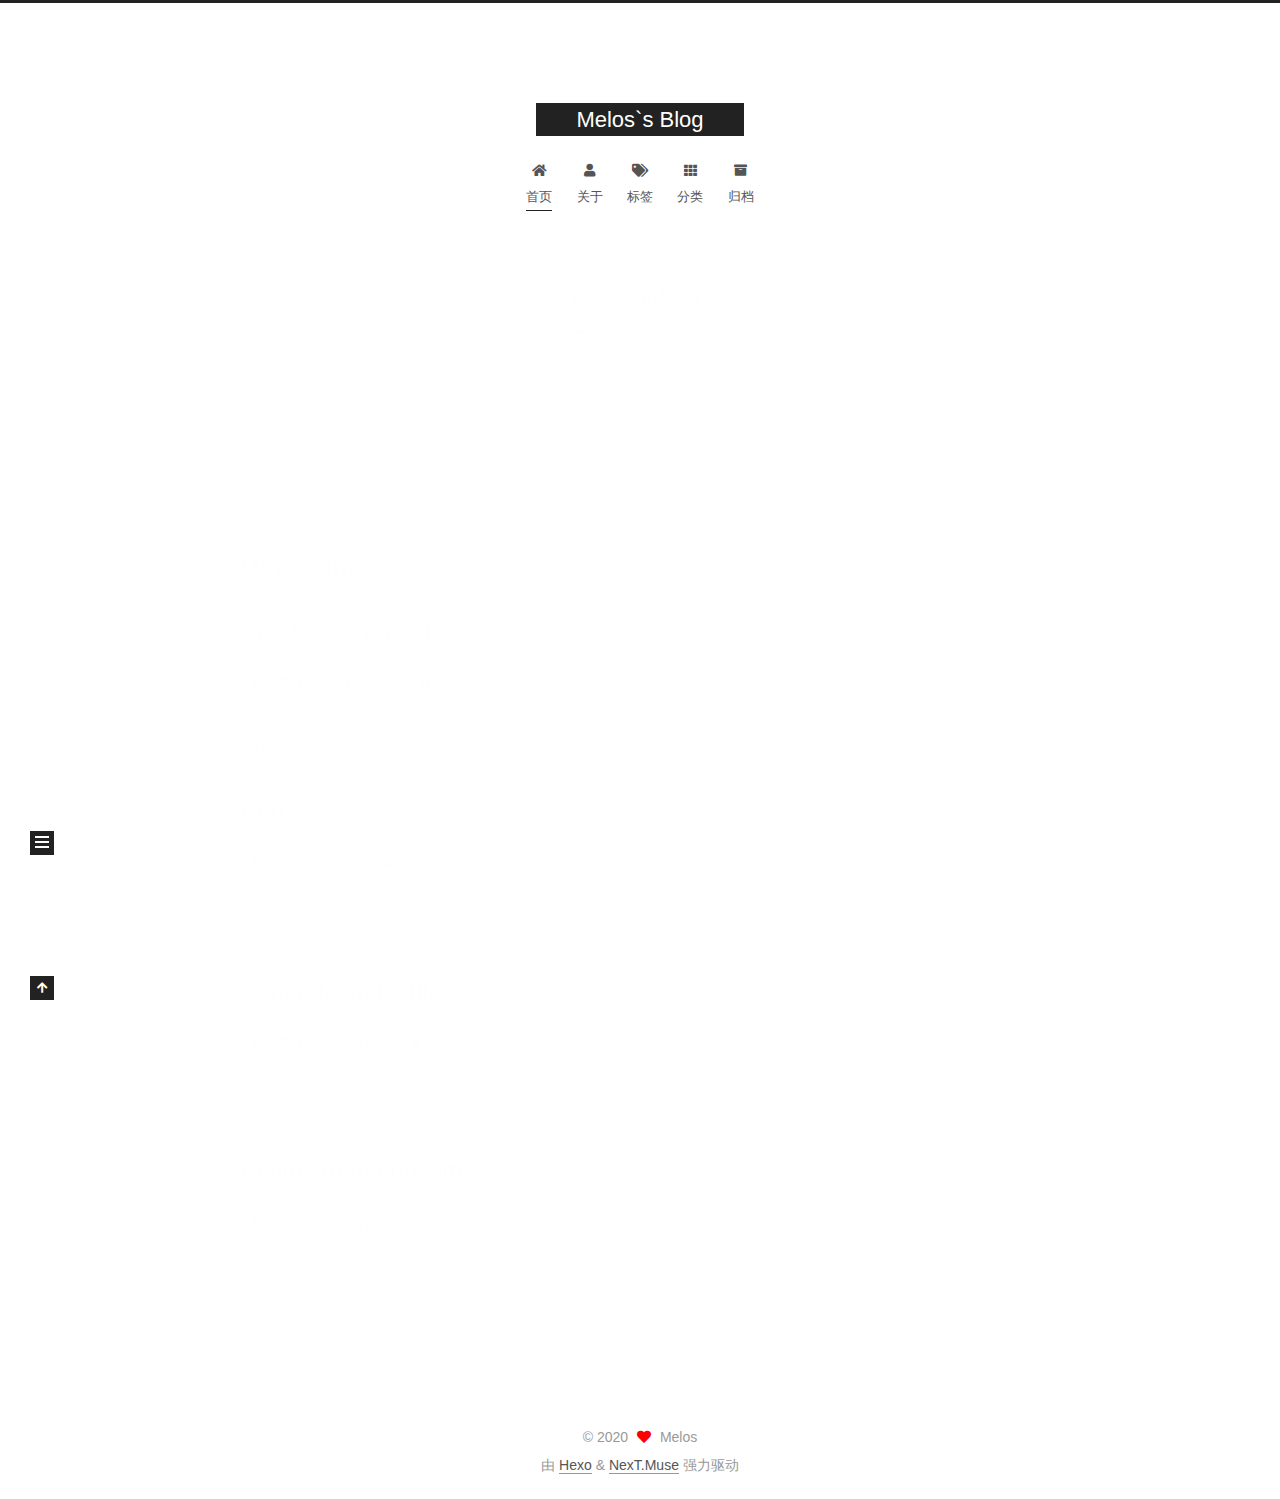
==== commit 35fc53ad: "Site updated: 2020-06-12 23:51:08" ====
--- a/index.html
+++ b/index.html
@@ -342,8 +342,7 @@
   </div>
 
   
-  
-  <script color='0,0,255' opacity='0.5' zIndex='-1' count='99' src="/lib/canvas-nest/canvas-nest.min.js"></script>
+  <script size="300" alpha="0.6" zIndex="-1" src="/lib/canvas-ribbon/canvas-ribbon.js"></script>
   <script src="/lib/anime.min.js"></script>
   <script src="/lib/velocity/velocity.min.js"></script>
   <script src="/lib/velocity/velocity.ui.min.js"></script>
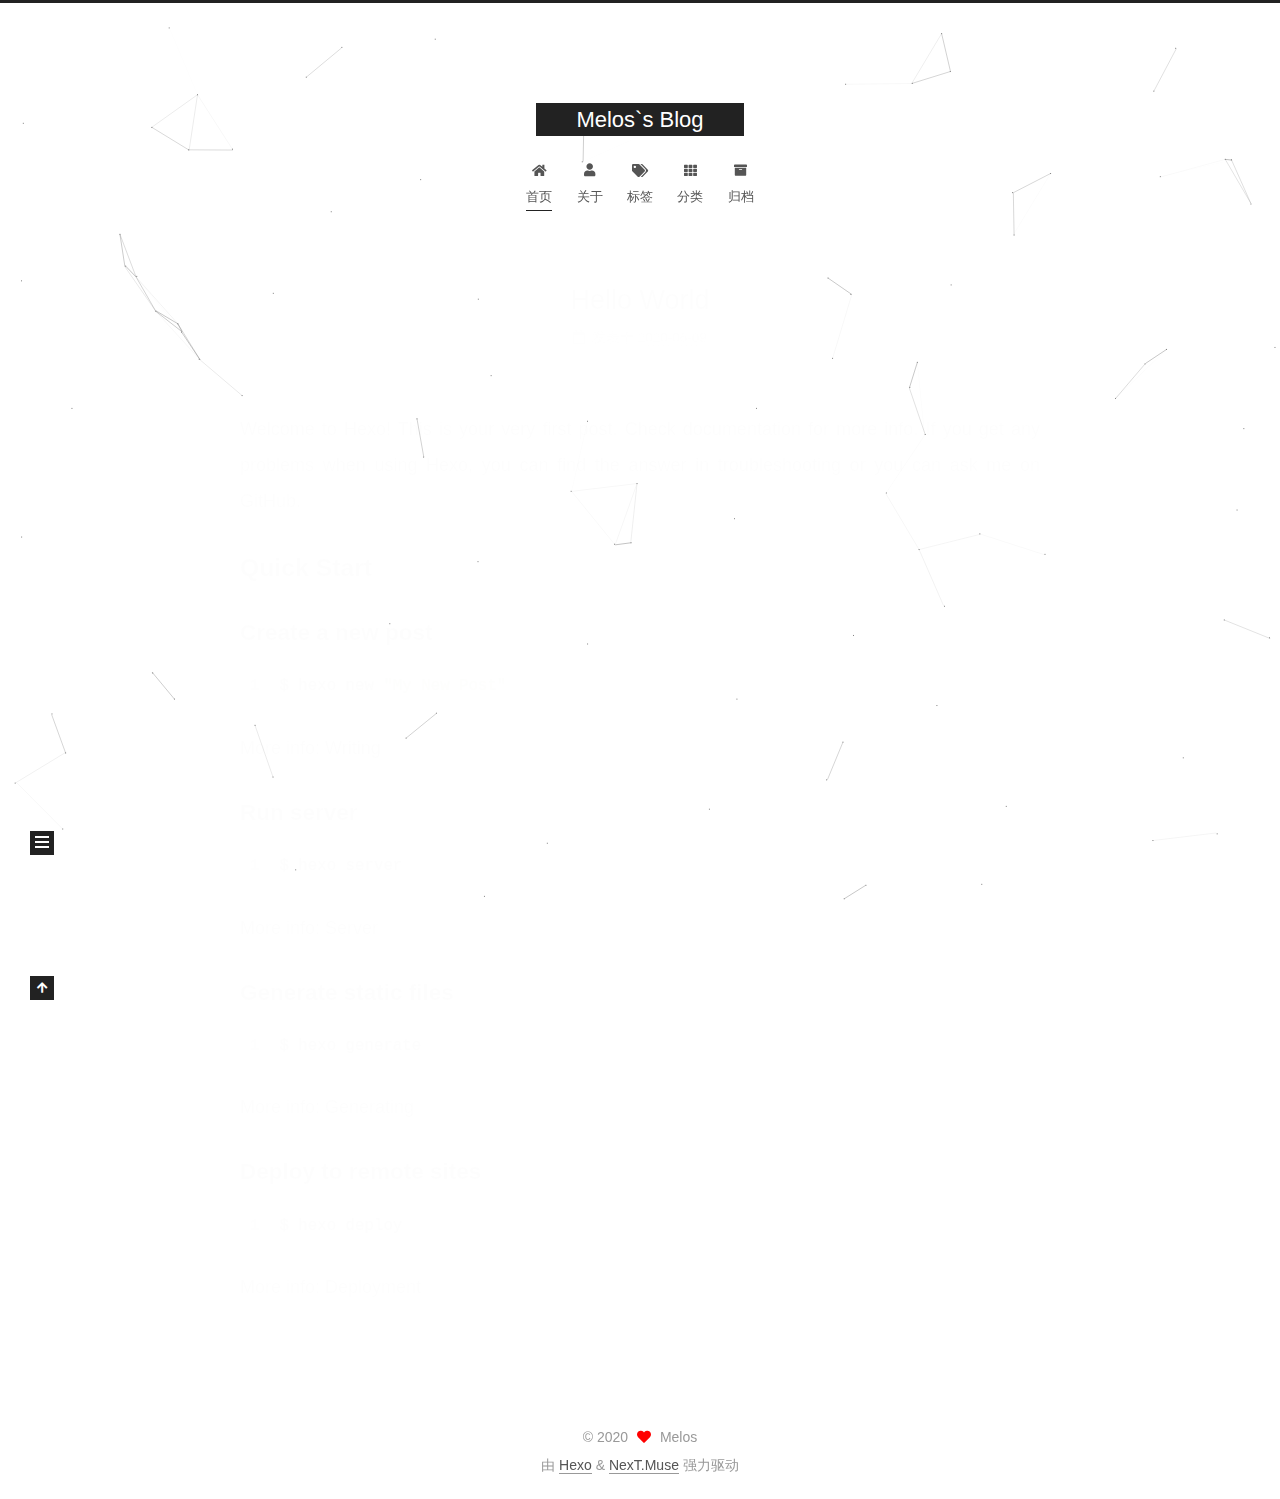
==== commit fed3f312: "Site updated: 2020-06-12 23:55:28" ====
--- a/index.html
+++ b/index.html
@@ -342,7 +342,7 @@
   </div>
 
   
-  <script size="300" alpha="0.6" zIndex="-1" src="/lib/canvas-ribbon/canvas-ribbon.js"></script>
+  <script color='' opacity='' zIndex='' count='' src="/lib/canvas-nest/canvas-nest-nomobile.min.js"></script>
   <script src="/lib/anime.min.js"></script>
   <script src="/lib/velocity/velocity.min.js"></script>
   <script src="/lib/velocity/velocity.ui.min.js"></script>
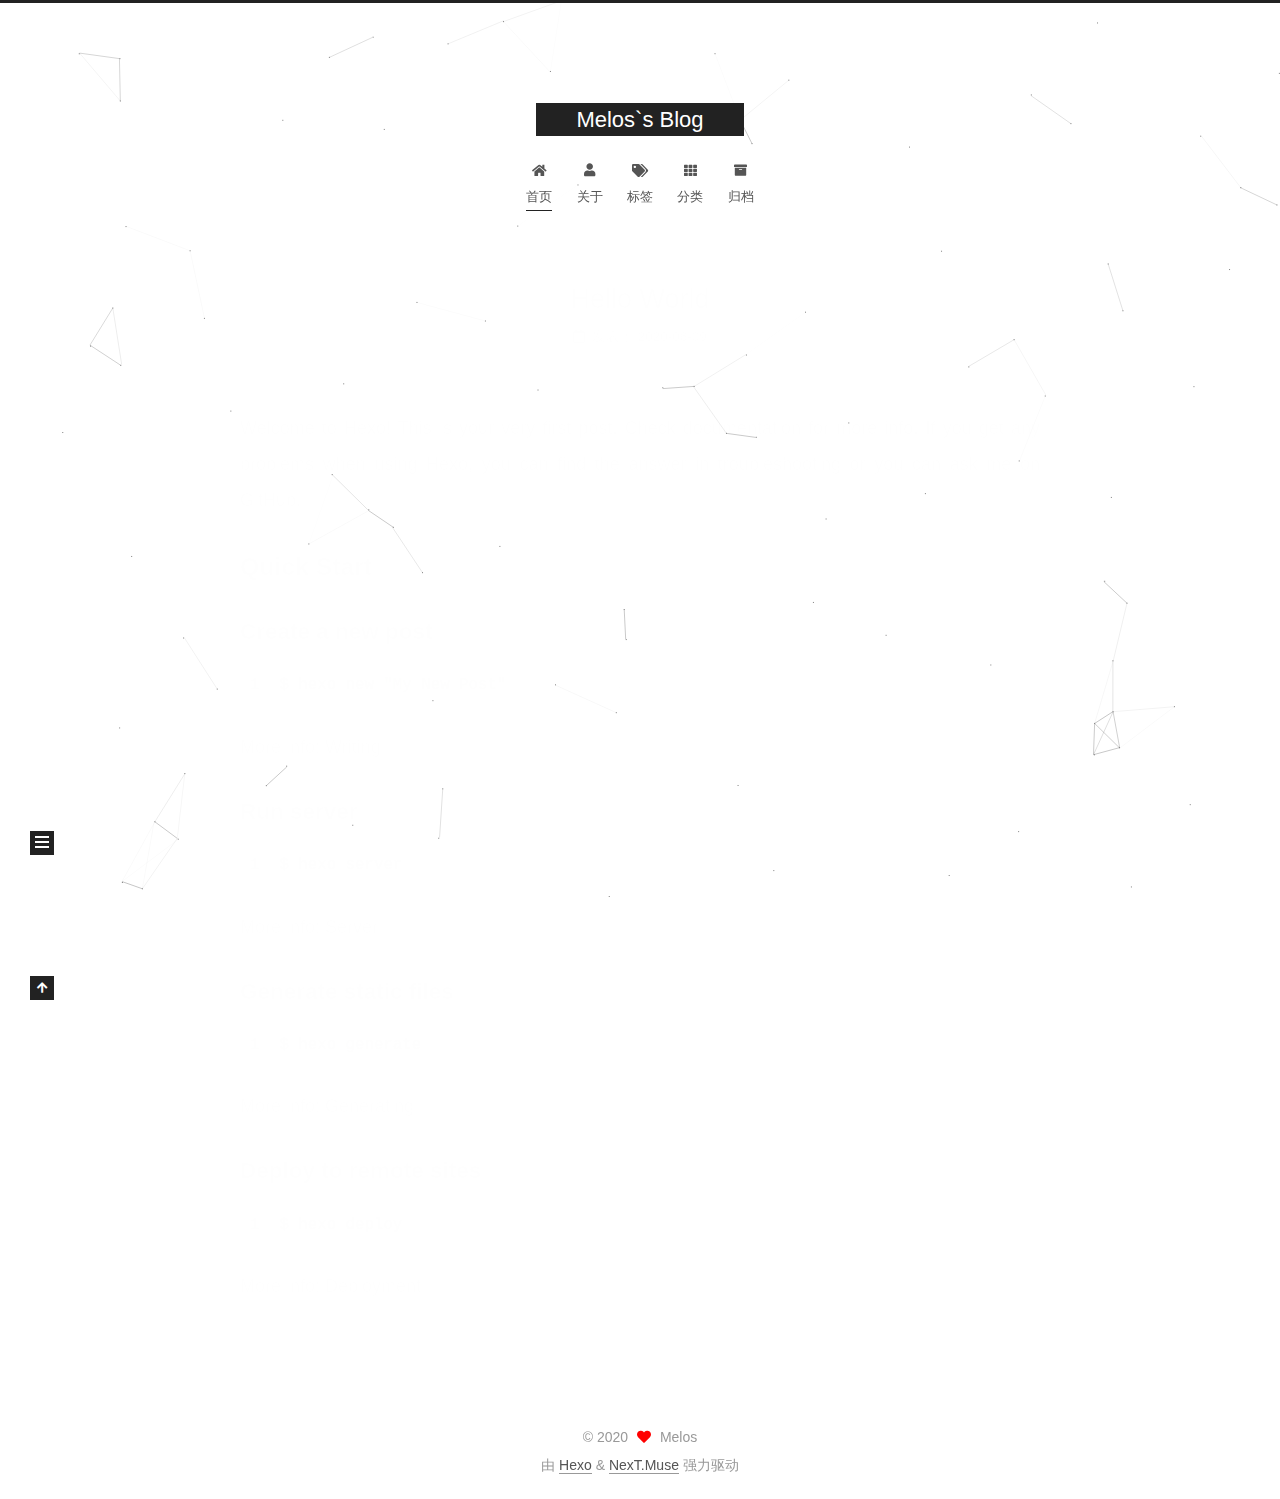
==== commit 597e71b3: "Site updated: 2020-06-13 00:13:40" ====
--- a/index.html
+++ b/index.html
@@ -283,6 +283,8 @@
 
       <div class="site-overview-wrap sidebar-panel">
         <div class="site-author motion-element" itemprop="author" itemscope itemtype="http://schema.org/Person">
+    <img class="site-author-image" itemprop="image" alt="Melos"
+      src="/images/avatar.gif">
   <p class="site-author-name" itemprop="name">Melos</p>
   <div class="site-description" itemprop="description"></div>
 </div>
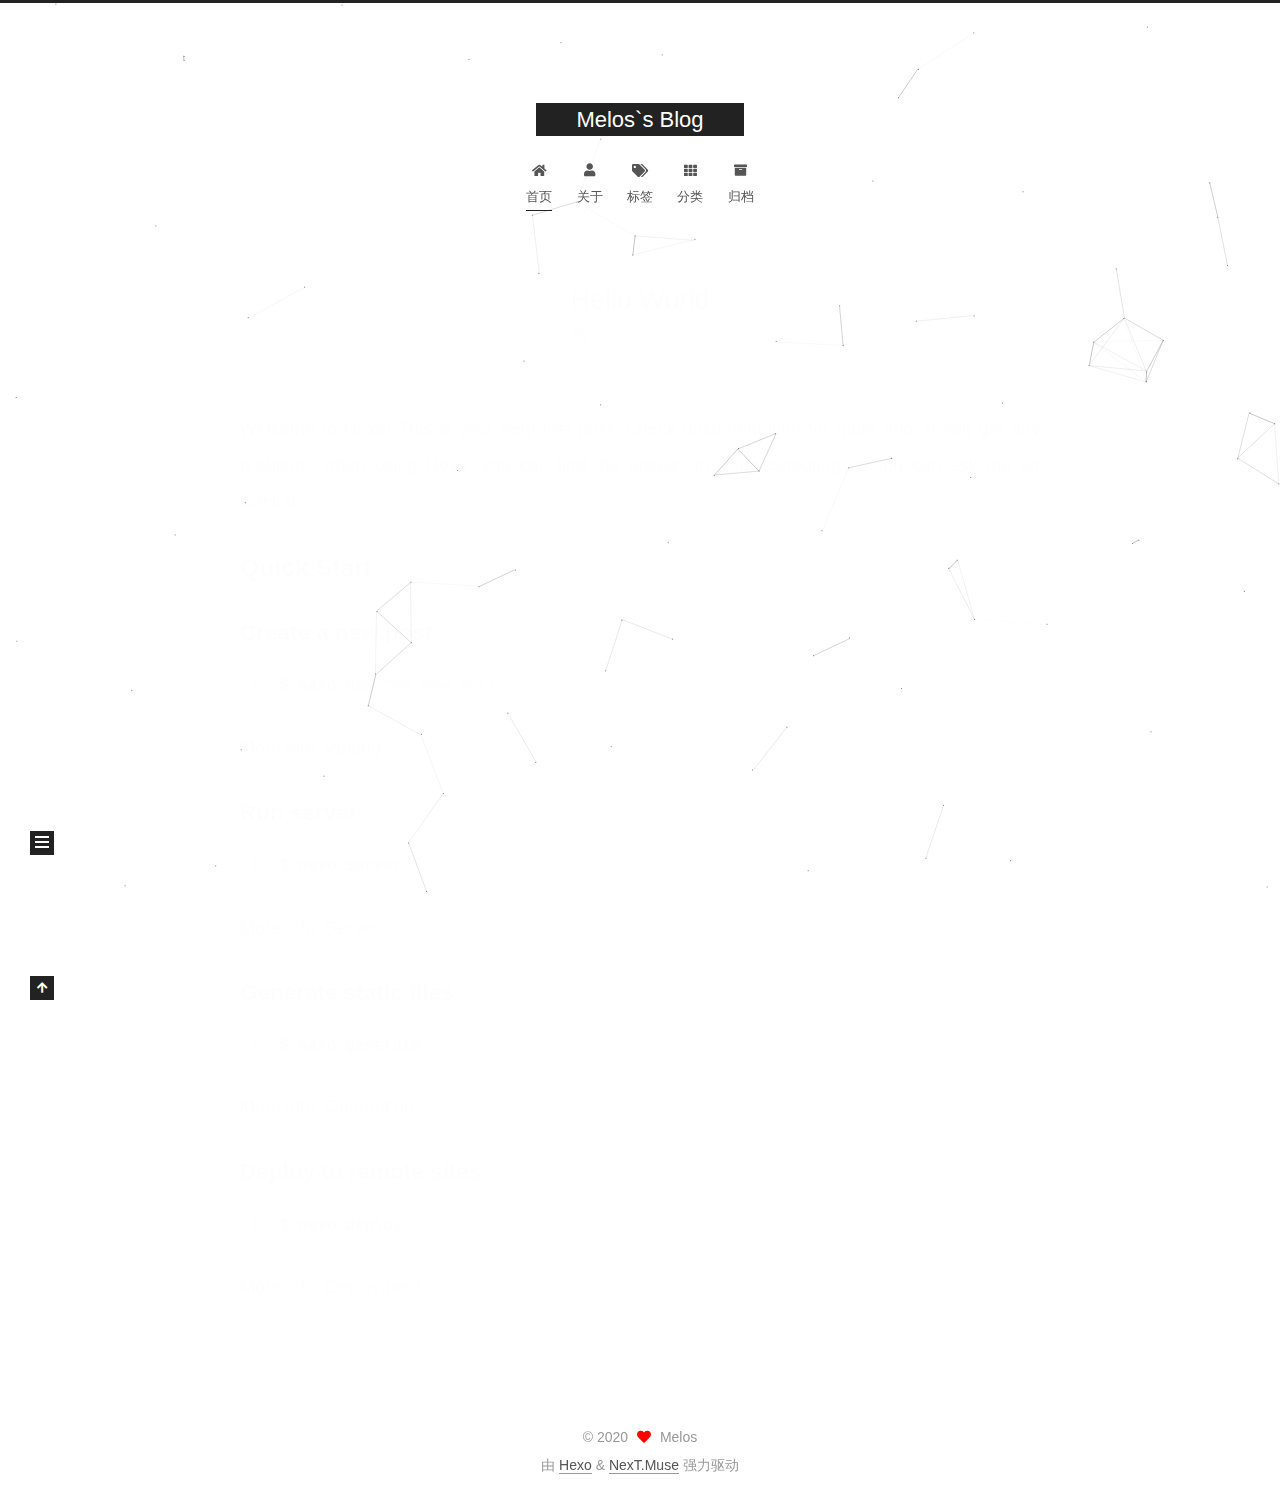
==== commit b9cbcf5d: "Site updated: 2020-06-13 09:14:19" ====
--- a/index.html
+++ b/index.html
@@ -1,6 +1,6 @@
-<!DOCTYPE html>
-<html lang="zh-Hans">
-<head>
+<!DOCTYPE html>
+<html lang="zh-Hans">
+<head>
   <meta charset="UTF-8">
 <meta name="viewport" content="width=device-width, initial-scale=1, maximum-scale=2">
 <meta name="theme-color" content="#222">
@@ -19,35 +19,35 @@
     var NexT = window.NexT || {};
     var CONFIG = {"hostname":"tensorplayer.com","root":"/","scheme":"Muse","version":"7.8.0","exturl":false,"sidebar":{"position":"left","display":"post","padding":18,"offset":12,"onmobile":false},"copycode":{"enable":false,"show_result":false,"style":null},"back2top":{"enable":true,"sidebar":false,"scrollpercent":false},"bookmark":{"enable":false,"color":"#222","save":"auto"},"fancybox":false,"mediumzoom":false,"lazyload":false,"pangu":false,"comments":{"style":"tabs","active":null,"storage":true,"lazyload":false,"nav":null},"algolia":{"hits":{"per_page":10},"labels":{"input_placeholder":"Search for Posts","hits_empty":"We didn't find any results for the search: ${query}","hits_stats":"${hits} results found in ${time} ms"}},"localsearch":{"enable":false,"trigger":"auto","top_n_per_article":1,"unescape":false,"preload":false},"motion":{"enable":true,"async":false,"transition":{"post_block":"fadeIn","post_header":"slideDownIn","post_body":"slideDownIn","coll_header":"slideLeftIn","sidebar":"slideUpIn"}},"path":"search.xml"};
   </script>
-
+
   <meta property="og:type" content="website">
 <meta property="og:title" content="Melos&#96;s Blog">
 <meta property="og:url" content="http://tensorplayer.com/index.html">
 <meta property="og:site_name" content="Melos&#96;s Blog">
 <meta property="article:author" content="Melos">
-<meta name="twitter:card" content="summary">
-
-<link rel="canonical" href="http://tensorplayer.com/">
-
-
-<script id="page-configurations">
-  // https://hexo.io/docs/variables.html
-  CONFIG.page = {
-    sidebar: "",
-    isHome : true,
-    isPost : false,
-    lang   : 'zh-Hans'
-  };
-</script>
-
-  <title>Melos`s Blog</title>
-  
-
-
-
-
-
-
+<meta name="twitter:card" content="summary">
+
+<link rel="canonical" href="http://tensorplayer.com/">
+
+
+<script id="page-configurations">
+  // https://hexo.io/docs/variables.html
+  CONFIG.page = {
+    sidebar: "",
+    isHome : true,
+    isPost : false,
+    lang   : 'zh-Hans'
+  };
+</script>
+
+  <title>Melos`s Blog</title>
+  
+
+
+
+
+
+
   <noscript>
   <style>
   .use-motion .brand,
@@ -70,14 +70,14 @@
   .use-motion .logo-line-after i { right: initial; }
   </style>
 </noscript>
-
-</head>
-
-<body itemscope itemtype="http://schema.org/WebPage">
-  <div class="container use-motion">
-    <div class="headband"></div>
-
-    <header class="header" itemscope itemtype="http://schema.org/WPHeader">
+
+</head>
+
+<body itemscope itemtype="http://schema.org/WebPage">
+  <div class="container use-motion">
+    <div class="headband"></div>
+
+    <header class="header" itemscope itemtype="http://schema.org/WPHeader">
       <div class="header-inner"><div class="site-brand-container">
   <div class="site-nav-toggle">
     <div class="toggle" aria-label="切换导航栏">
@@ -101,59 +101,59 @@
     </div>
   </div>
 </div>
-
-
+
+
 
 
 <nav class="site-nav">
   <ul id="menu" class="main-menu menu">
-        <li class="menu-item menu-item-home">
-
-    <a href="/" rel="section"><i class="fa fa-home fa-fw"></i>首页</a>
-
-  </li>
-        <li class="menu-item menu-item-about">
-
-    <a href="/about/" rel="section"><i class="fa fa-user fa-fw"></i>关于</a>
-
-  </li>
-        <li class="menu-item menu-item-tags">
-
-    <a href="/tags/" rel="section"><i class="fa fa-tags fa-fw"></i>标签</a>
-
-  </li>
-        <li class="menu-item menu-item-categories">
-
-    <a href="/categories/" rel="section"><i class="fa fa-th fa-fw"></i>分类</a>
-
-  </li>
-        <li class="menu-item menu-item-archives">
-
-    <a href="/archives/" rel="section"><i class="fa fa-archive fa-fw"></i>归档</a>
-
+        <li class="menu-item menu-item-home">
+
+    <a href="/" rel="section"><i class="fa fa-home fa-fw"></i>首页</a>
+
+  </li>
+        <li class="menu-item menu-item-about">
+
+    <a href="/about/" rel="section"><i class="fa fa-user fa-fw"></i>关于</a>
+
+  </li>
+        <li class="menu-item menu-item-tags">
+
+    <a href="/tags/" rel="section"><i class="fa fa-tags fa-fw"></i>标签</a>
+
+  </li>
+        <li class="menu-item menu-item-categories">
+
+    <a href="/categories/" rel="section"><i class="fa fa-th fa-fw"></i>分类</a>
+
+  </li>
+        <li class="menu-item menu-item-archives">
+
+    <a href="/archives/" rel="section"><i class="fa fa-archive fa-fw"></i>归档</a>
+
   </li>
   </ul>
 </nav>
-
-
-
-
-</div>
-    </header>
-
+
+
+
+
+</div>
+    </header>
+
     
   <div class="back-to-top">
     <i class="fa fa-arrow-up"></i>
     <span>0%</span>
   </div>
-
-
-    <main class="main">
-      <div class="main-inner">
-        <div class="content-wrap">
-          
-
-          <div class="content index posts-expand">
+
+
+    <main class="main">
+      <div class="main-inner">
+        <div class="content-wrap">
+          
+
+          <div class="content index posts-expand">
             
       
   
@@ -226,62 +226,62 @@
   
 
 
-  
-
-
-
-          </div>
+  
+
+
+
+          </div>
+          
+
+<script>
+  window.addEventListener('tabs:register', () => {
+    let { activeClass } = CONFIG.comments;
+    if (CONFIG.comments.storage) {
+      activeClass = localStorage.getItem('comments_active') || activeClass;
+    }
+    if (activeClass) {
+      let activeTab = document.querySelector(`a[href="#comment-${activeClass}"]`);
+      if (activeTab) {
+        activeTab.click();
+      }
+    }
+  });
+  if (CONFIG.comments.storage) {
+    window.addEventListener('tabs:click', event => {
+      if (!event.target.matches('.tabs-comment .tab-content .tab-pane')) return;
+      let commentClass = event.target.classList[1];
+      localStorage.setItem('comments_active', commentClass);
+    });
+  }
+</script>
+
+        </div>
           
-
-<script>
-  window.addEventListener('tabs:register', () => {
-    let { activeClass } = CONFIG.comments;
-    if (CONFIG.comments.storage) {
-      activeClass = localStorage.getItem('comments_active') || activeClass;
-    }
-    if (activeClass) {
-      let activeTab = document.querySelector(`a[href="#comment-${activeClass}"]`);
-      if (activeTab) {
-        activeTab.click();
-      }
-    }
-  });
-  if (CONFIG.comments.storage) {
-    window.addEventListener('tabs:click', event => {
-      if (!event.target.matches('.tabs-comment .tab-content .tab-pane')) return;
-      let commentClass = event.target.classList[1];
-      localStorage.setItem('comments_active', commentClass);
-    });
-  }
-</script>
-
-        </div>
-          
-  
-  <div class="toggle sidebar-toggle">
-    <span class="toggle-line toggle-line-first"></span>
-    <span class="toggle-line toggle-line-middle"></span>
-    <span class="toggle-line toggle-line-last"></span>
-  </div>
-
-  <aside class="sidebar">
-    <div class="sidebar-inner">
-
-      <ul class="sidebar-nav motion-element">
-        <li class="sidebar-nav-toc">
-          文章目录
-        </li>
-        <li class="sidebar-nav-overview">
-          站点概览
-        </li>
-      </ul>
-
-      <!--noindex-->
-      <div class="post-toc-wrap sidebar-panel">
-      </div>
-      <!--/noindex-->
-
-      <div class="site-overview-wrap sidebar-panel">
+  
+  <div class="toggle sidebar-toggle">
+    <span class="toggle-line toggle-line-first"></span>
+    <span class="toggle-line toggle-line-middle"></span>
+    <span class="toggle-line toggle-line-last"></span>
+  </div>
+
+  <aside class="sidebar">
+    <div class="sidebar-inner">
+
+      <ul class="sidebar-nav motion-element">
+        <li class="sidebar-nav-toc">
+          文章目录
+        </li>
+        <li class="sidebar-nav-overview">
+          站点概览
+        </li>
+      </ul>
+
+      <!--noindex-->
+      <div class="post-toc-wrap sidebar-panel">
+      </div>
+      <!--/noindex-->
+
+      <div class="site-overview-wrap sidebar-panel">
         <div class="site-author motion-element" itemprop="author" itemscope itemtype="http://schema.org/Person">
     <img class="site-author-image" itemprop="image" alt="Melos"
       src="/images/avatar.gif">
@@ -301,21 +301,21 @@
 </div>
 
 
-
-      </div>
-
-    </div>
-  </aside>
-  <div id="sidebar-dimmer"></div>
-
-
-      </div>
-    </main>
-
-    <footer class="footer">
-      <div class="footer-inner">
-        
-
+
+      </div>
+
+    </div>
+  </aside>
+  <div id="sidebar-dimmer"></div>
+
+
+      </div>
+    </main>
+
+    <footer class="footer">
+      <div class="footer-inner">
+        
+
         
 
 <div class="copyright">
@@ -329,25 +329,25 @@
 </div>
   <div class="powered-by">由 <a href="https://hexo.io/" class="theme-link" rel="noopener" target="_blank">Hexo</a> & <a href="https://muse.theme-next.org/" class="theme-link" rel="noopener" target="_blank">NexT.Muse</a> 强力驱动
   </div>
-
-        
-
-
-
-
-
-
-
-
-      </div>
-    </footer>
-  </div>
-
-  
-  <script color='' opacity='' zIndex='' count='' src="/lib/canvas-nest/canvas-nest-nomobile.min.js"></script>
-  <script src="/lib/anime.min.js"></script>
-  <script src="/lib/velocity/velocity.min.js"></script>
-  <script src="/lib/velocity/velocity.ui.min.js"></script>
+
+        
+
+
+
+
+
+
+
+
+      </div>
+    </footer>
+  </div>
+
+  
+  <script color='' opacity='' zIndex='' count='' src="/lib/canvas-nest/canvas-nest-nomobile.min.js"></script>
+  <script src="/lib/anime.min.js"></script>
+  <script src="/lib/velocity/velocity.min.js"></script>
+  <script src="/lib/velocity/velocity.ui.min.js"></script>
 
 <script src="/js/utils.js"></script>
 
@@ -355,32 +355,32 @@
 
 
 <script src="/js/schemes/muse.js"></script>
-
+
 
 <script src="/js/next-boot.js"></script>
 
-
-
-
-  
-
-
-
-
-
-
-
-
-
-
-
-
-
-
-
-  
-
-  
-
-</body>
-</html>
+
+
+
+  
+
+
+
+
+
+
+
+
+
+
+
+
+
+
+
+  
+
+  
+
+</body>
+</html>
--- a/css/main.css
+++ b/css/main.css
@@ -1141,6 +1141,7 @@
   margin: 0 auto;
   max-width: 96px;
   padding: 2px;
+  border-radius: 50%;
 }
 .site-author-name {
   color: #f5f5f5;
@@ -1168,7 +1169,7 @@
 }
 .links-of-author a::before,
 .links-of-author span.exturl::before {
-  background: #114485;
+  background: #d7b142;
   border-radius: 50%;
   content: ' ';
   display: inline-block;
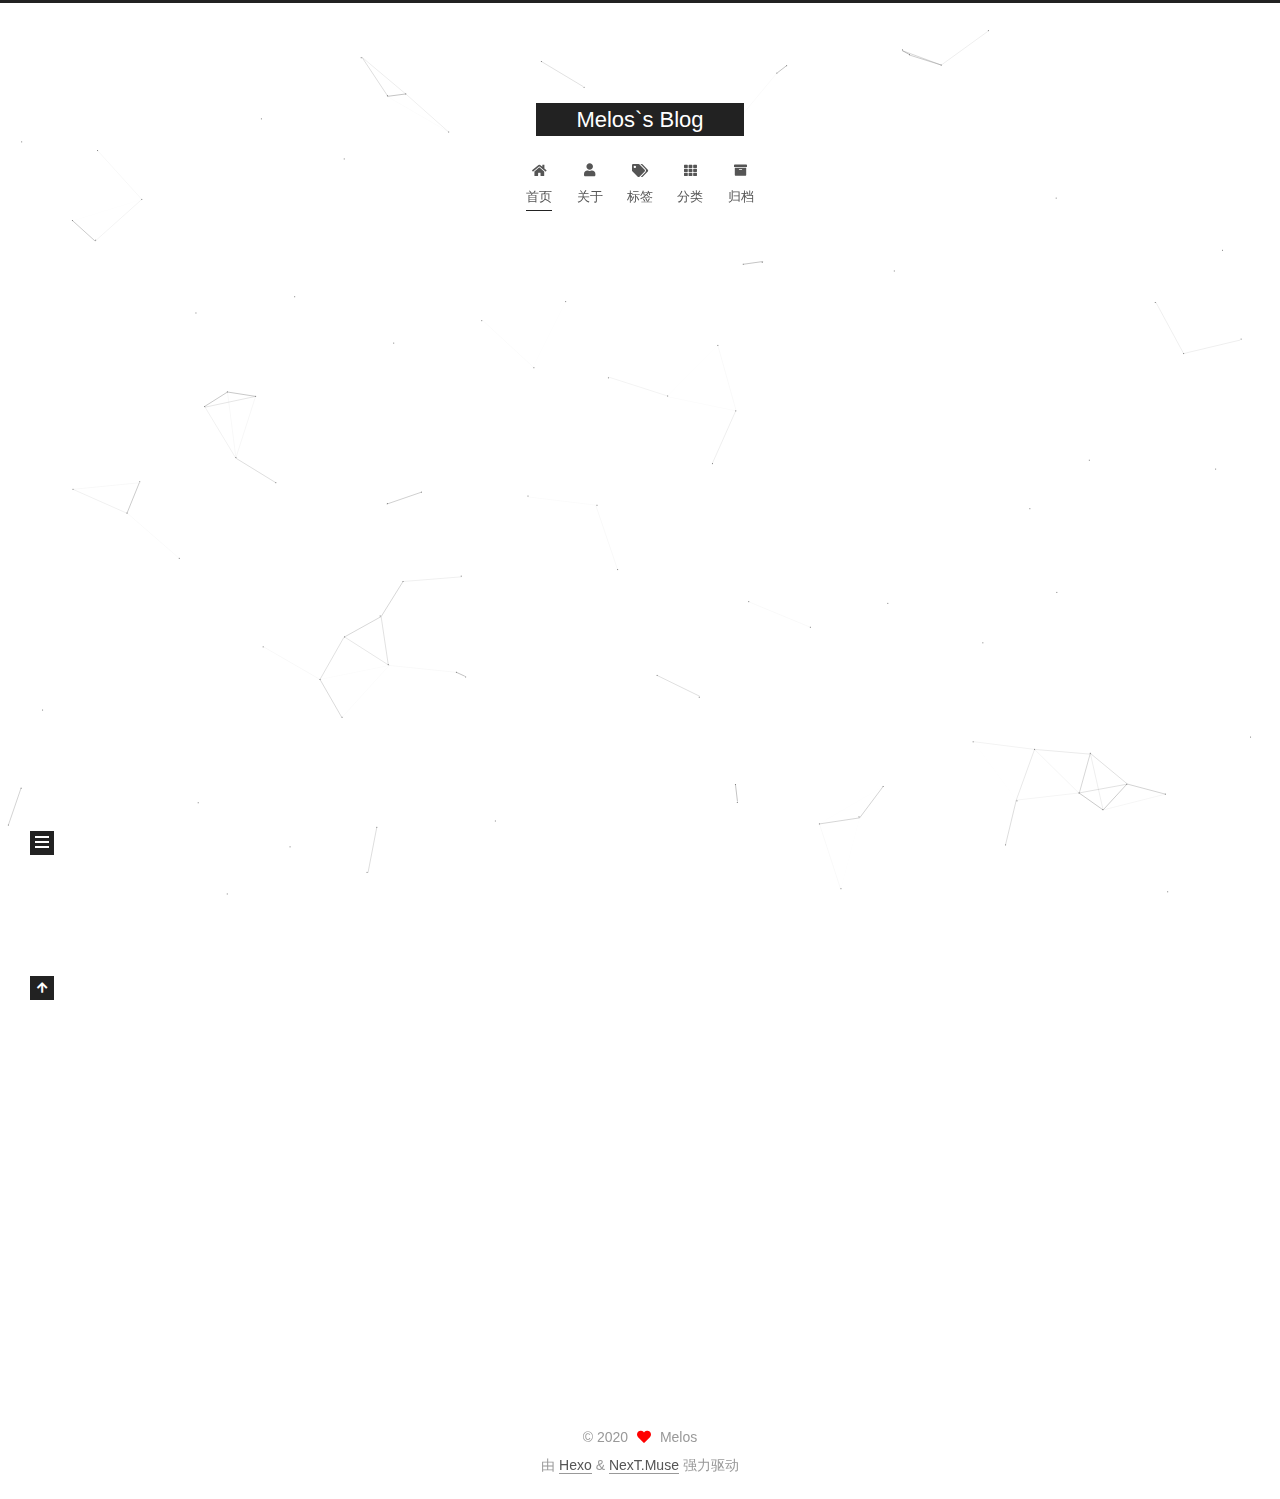
==== commit 76d9cb39: "Site updated: 2020-06-13 09:46:07" ====
--- a/index.html
+++ b/index.html
@@ -71,6 +71,7 @@
   </style>
 </noscript>
 
+<link rel="alternate" href="/atom.xml" title="Melos`s Blog" type="application/atom+xml">
 </head>
 
 <body itemscope itemtype="http://schema.org/WebPage">
--- a/css/main.css
+++ b/css/main.css
@@ -1169,7 +1169,7 @@
 }
 .links-of-author a::before,
 .links-of-author span.exturl::before {
-  background: #d7b142;
+  background: #5cff26;
   border-radius: 50%;
   content: ' ';
   display: inline-block;
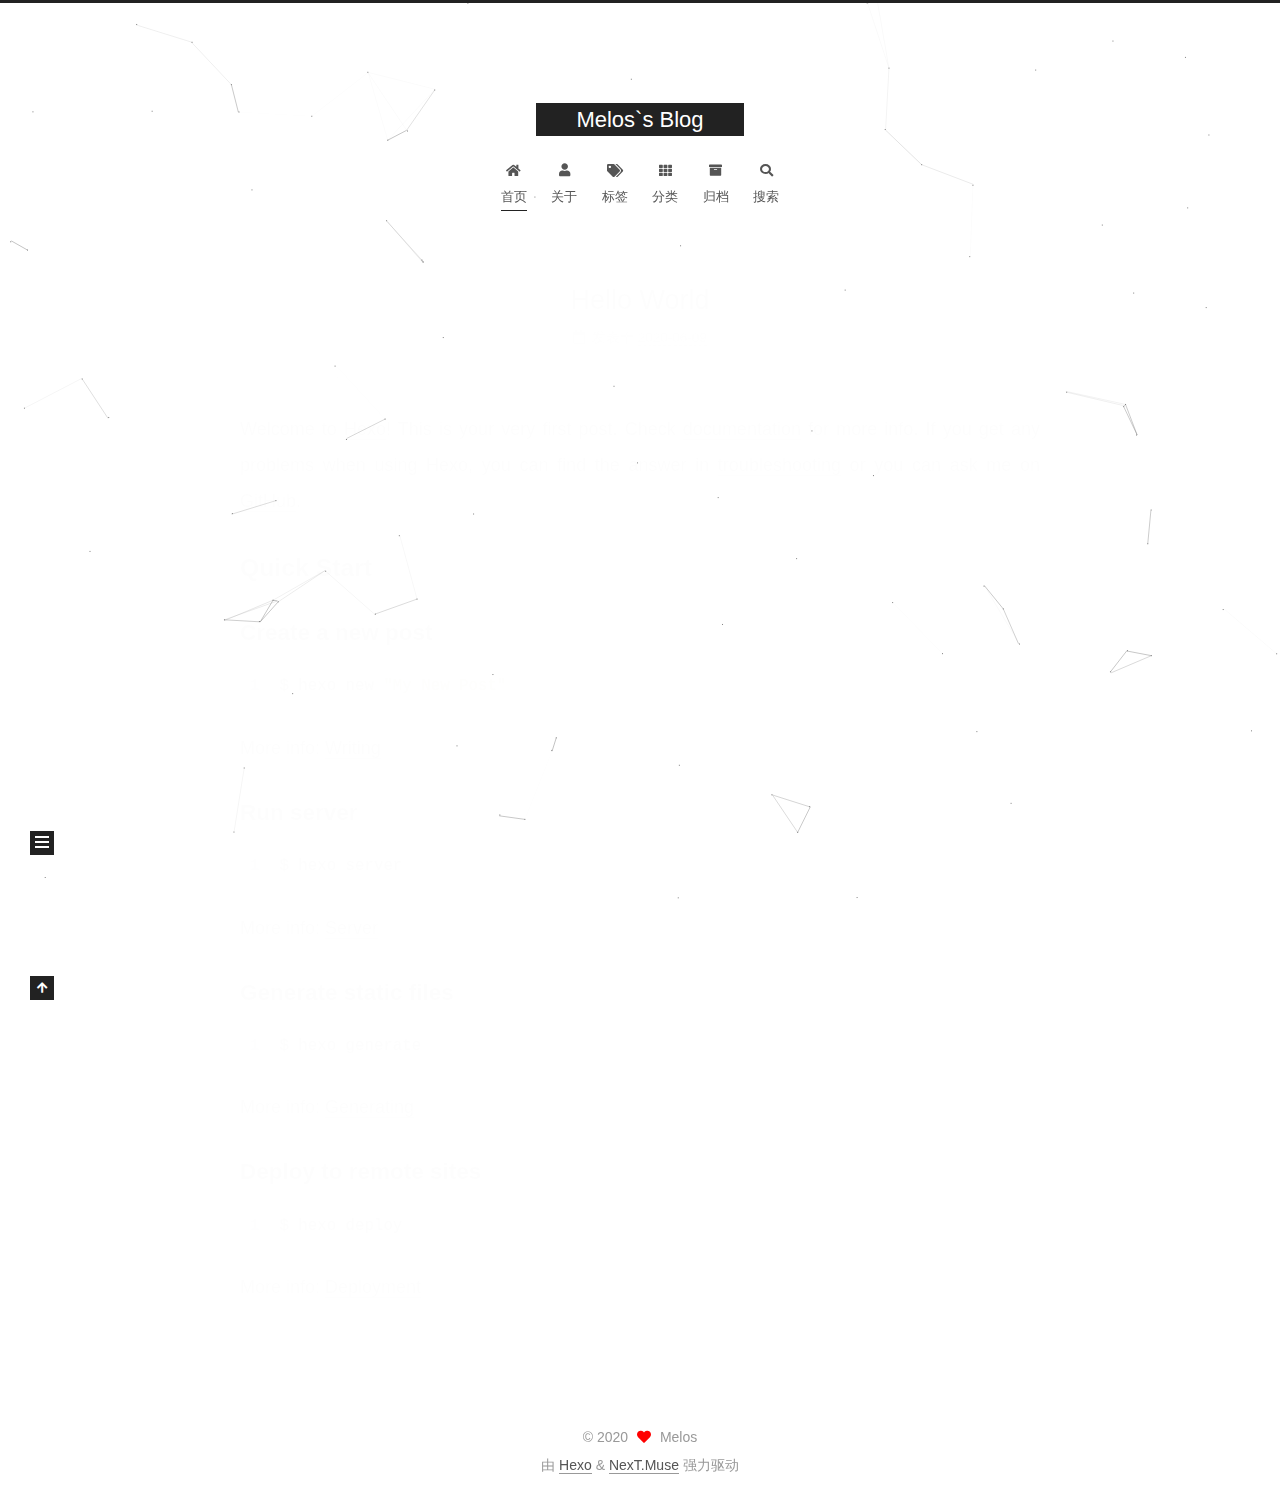
==== commit 4ce5f96f: "Site updated: 2020-06-13 11:24:20" ====
--- a/index.html
+++ b/index.html
@@ -17,7 +17,7 @@
 
 <script id="hexo-configurations">
     var NexT = window.NexT || {};
-    var CONFIG = {"hostname":"tensorplayer.com","root":"/","scheme":"Muse","version":"7.8.0","exturl":false,"sidebar":{"position":"left","display":"post","padding":18,"offset":12,"onmobile":false},"copycode":{"enable":false,"show_result":false,"style":null},"back2top":{"enable":true,"sidebar":false,"scrollpercent":false},"bookmark":{"enable":false,"color":"#222","save":"auto"},"fancybox":false,"mediumzoom":false,"lazyload":false,"pangu":false,"comments":{"style":"tabs","active":null,"storage":true,"lazyload":false,"nav":null},"algolia":{"hits":{"per_page":10},"labels":{"input_placeholder":"Search for Posts","hits_empty":"We didn't find any results for the search: ${query}","hits_stats":"${hits} results found in ${time} ms"}},"localsearch":{"enable":false,"trigger":"auto","top_n_per_article":1,"unescape":false,"preload":false},"motion":{"enable":true,"async":false,"transition":{"post_block":"fadeIn","post_header":"slideDownIn","post_body":"slideDownIn","coll_header":"slideLeftIn","sidebar":"slideUpIn"}},"path":"search.xml"};
+    var CONFIG = {"hostname":"tensorplayer.com","root":"/","scheme":"Muse","version":"7.8.0","exturl":false,"sidebar":{"position":"left","display":"post","padding":18,"offset":12,"onmobile":false},"copycode":{"enable":false,"show_result":false,"style":null},"back2top":{"enable":true,"sidebar":false,"scrollpercent":false},"bookmark":{"enable":false,"color":"#222","save":"auto"},"fancybox":false,"mediumzoom":false,"lazyload":false,"pangu":false,"comments":{"style":"tabs","active":null,"storage":true,"lazyload":false,"nav":null},"algolia":{"hits":{"per_page":10},"labels":{"input_placeholder":"Search for Posts","hits_empty":"We didn't find any results for the search: ${query}","hits_stats":"${hits} results found in ${time} ms"}},"localsearch":{"enable":true,"trigger":"auto","top_n_per_article":1,"unescape":false,"preload":false},"motion":{"enable":true,"async":false,"transition":{"post_block":"fadeIn","post_header":"slideDownIn","post_body":"slideDownIn","coll_header":"slideLeftIn","sidebar":"slideUpIn"}},"path":"search.xml"};
   </script>
 
   <meta property="og:type" content="website">
@@ -99,6 +99,7 @@
 
   <div class="site-nav-right">
     <div class="toggle popup-trigger">
+        <i class="fa fa-search fa-fw fa-lg"></i>
     </div>
   </div>
 </div>
@@ -133,11 +134,38 @@
     <a href="/archives/" rel="section"><i class="fa fa-archive fa-fw"></i>归档</a>
 
   </li>
+      <li class="menu-item menu-item-search">
+        <a role="button" class="popup-trigger"><i class="fa fa-search fa-fw"></i>搜索
+        </a>
+      </li>
   </ul>
 </nav>
 
 
 
+  <div class="search-pop-overlay">
+    <div class="popup search-popup">
+        <div class="search-header">
+  <span class="search-icon">
+    <i class="fa fa-search"></i>
+  </span>
+  <div class="search-input-container">
+    <input autocomplete="off" autocapitalize="off"
+           placeholder="搜索..." spellcheck="false"
+           type="search" class="search-input">
+  </div>
+  <span class="popup-btn-close">
+    <i class="fa fa-times-circle"></i>
+  </span>
+</div>
+<div id="search-result">
+  <div id="no-result">
+    <i class="fa fa-spinner fa-pulse fa-5x fa-fw"></i>
+  </div>
+</div>
+
+    </div>
+  </div>
 
 </div>
     </header>
@@ -300,6 +328,11 @@
       </div>
   </nav>
 </div>
+  <div class="links-of-author motion-element">
+      <span class="links-of-author-item">
+        <a href="/atom.xml" title="RSS → &#x2F;atom.xml"><i class="fa fa-rss fa-fw"></i>RSS</a>
+      </span>
+  </div>
 
 
 
@@ -368,6 +401,10 @@
 
 
 
+  
+<script src="/js/local-search.js"></script>
+
+
 
 
 
--- a/css/main.css
+++ b/css/main.css
@@ -1169,7 +1169,7 @@
 }
 .links-of-author a::before,
 .links-of-author span.exturl::before {
-  background: #5cff26;
+  background: #0491eb;
   border-radius: 50%;
   content: ' ';
   display: inline-block;
@@ -2142,6 +2142,106 @@
 .tag-cloud a:hover {
   color: var(--link-hover-color) !important;
 }
+.search-pop-overlay {
+  background: rgba(0,0,0,0);
+  height: 100%;
+  left: 0;
+  position: fixed;
+  top: 0;
+  transition: visibility 0s linear 0.2s, background 0.2s;
+  visibility: hidden;
+  width: 100%;
+  z-index: 1400;
+}
+.search-pop-overlay.search-active {
+  background: rgba(0,0,0,0.3);
+  transition: background 0.2s;
+  visibility: visible;
+}
+.search-popup {
+  background: var(--card-bg-color);
+  border-radius: 5px;
+  height: 80%;
+  left: calc(50% - 350px);
+  position: fixed;
+  top: 10%;
+  transform: scale(0);
+  transition: transform 0.2s;
+  width: 700px;
+  z-index: 1500;
+}
+.search-active .search-popup {
+  transform: scale(1);
+}
+@media (max-width: 767px) {
+  .search-popup {
+    border-radius: 0;
+    height: 100%;
+    left: 0;
+    margin: 0;
+    top: 0;
+    width: 100%;
+  }
+}
+.search-popup .search-icon,
+.search-popup .popup-btn-close {
+  color: #999;
+  font-size: 18px;
+  padding: 0 10px;
+}
+.search-popup .popup-btn-close {
+  cursor: pointer;
+}
+.search-popup .popup-btn-close:hover .fa {
+  color: #222;
+}
+.search-popup .search-header {
+  background: #eee;
+  border-top-left-radius: 5px;
+  border-top-right-radius: 5px;
+  display: flex;
+  padding: 5px;
+}
+.search-popup input.search-input {
+  background: transparent;
+  border: 0;
+  outline: 0;
+  width: 100%;
+}
+.search-popup input.search-input::-webkit-search-cancel-button {
+  display: none;
+}
+.search-popup .search-input-container {
+  flex-grow: 1;
+  padding: 2px;
+}
+.search-popup ul.search-result-list {
+  margin: 0 5px;
+  padding: 0;
+  width: 100%;
+}
+.search-popup p.search-result {
+  border-bottom: 1px dashed #ccc;
+  padding: 5px 0;
+}
+.search-popup a.search-result-title {
+  font-weight: bold;
+}
+.search-popup .search-keyword {
+  border-bottom: 1px dashed #ff2a2a;
+  color: #ff2a2a;
+  font-weight: bold;
+}
+.search-popup #search-result {
+  display: flex;
+  height: calc(100% - 55px);
+  overflow: auto;
+  padding: 5px 25px;
+}
+.search-popup #no-result {
+  color: #ccc;
+  margin: auto;
+}
 @media (max-width: 767px) {
   .header-inner,
   .main-inner,
